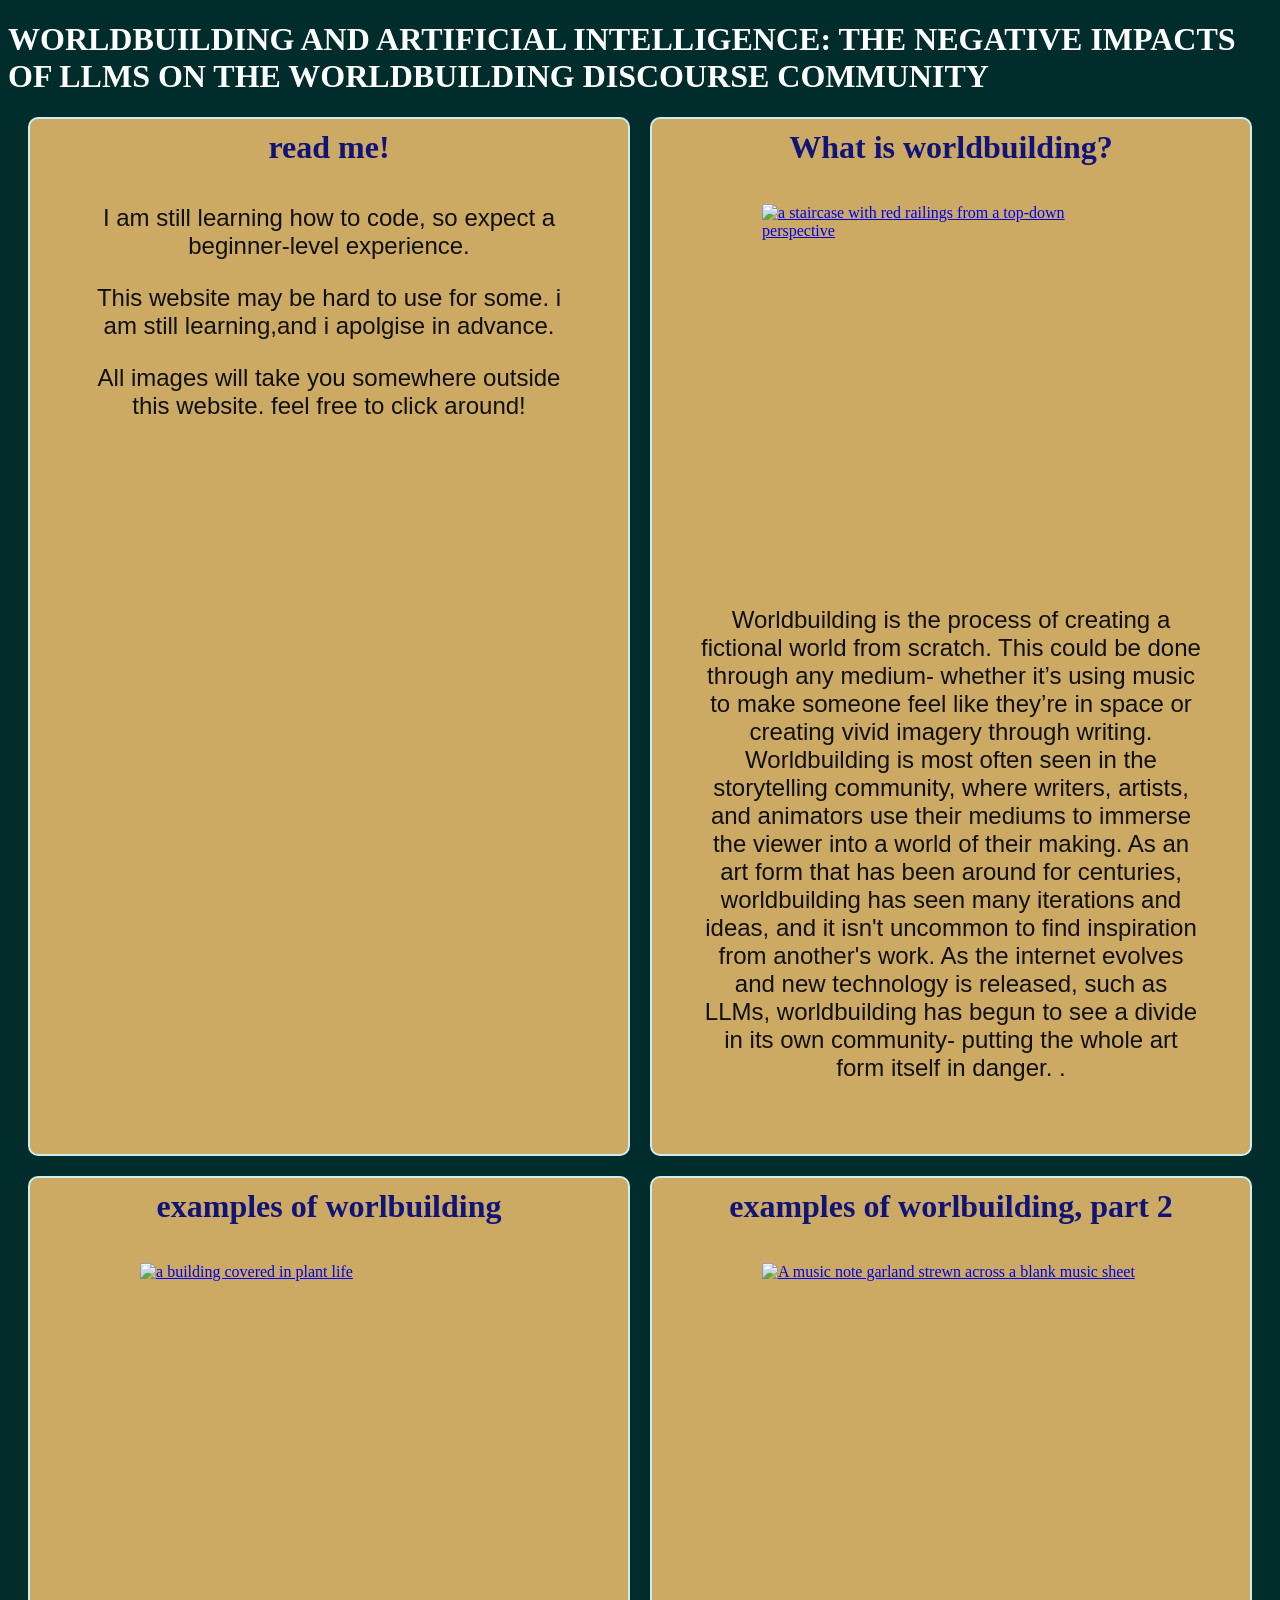
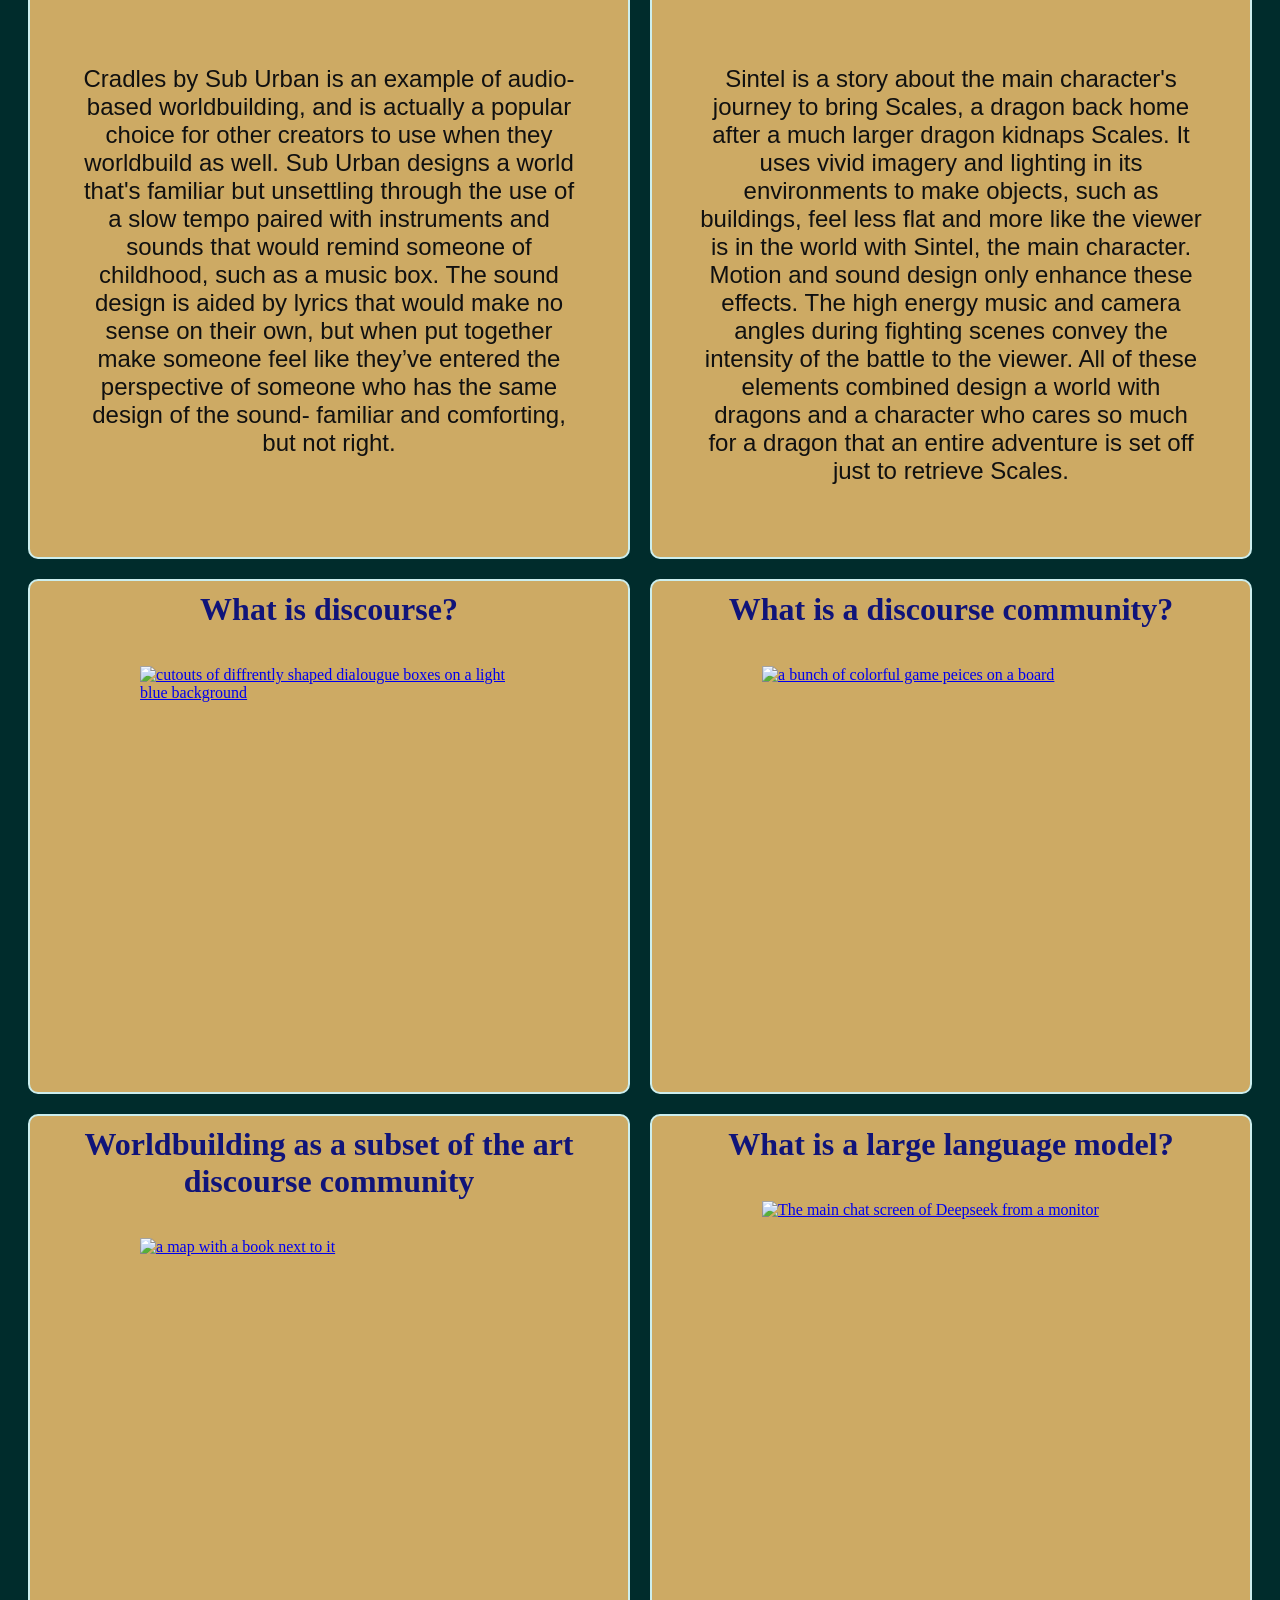
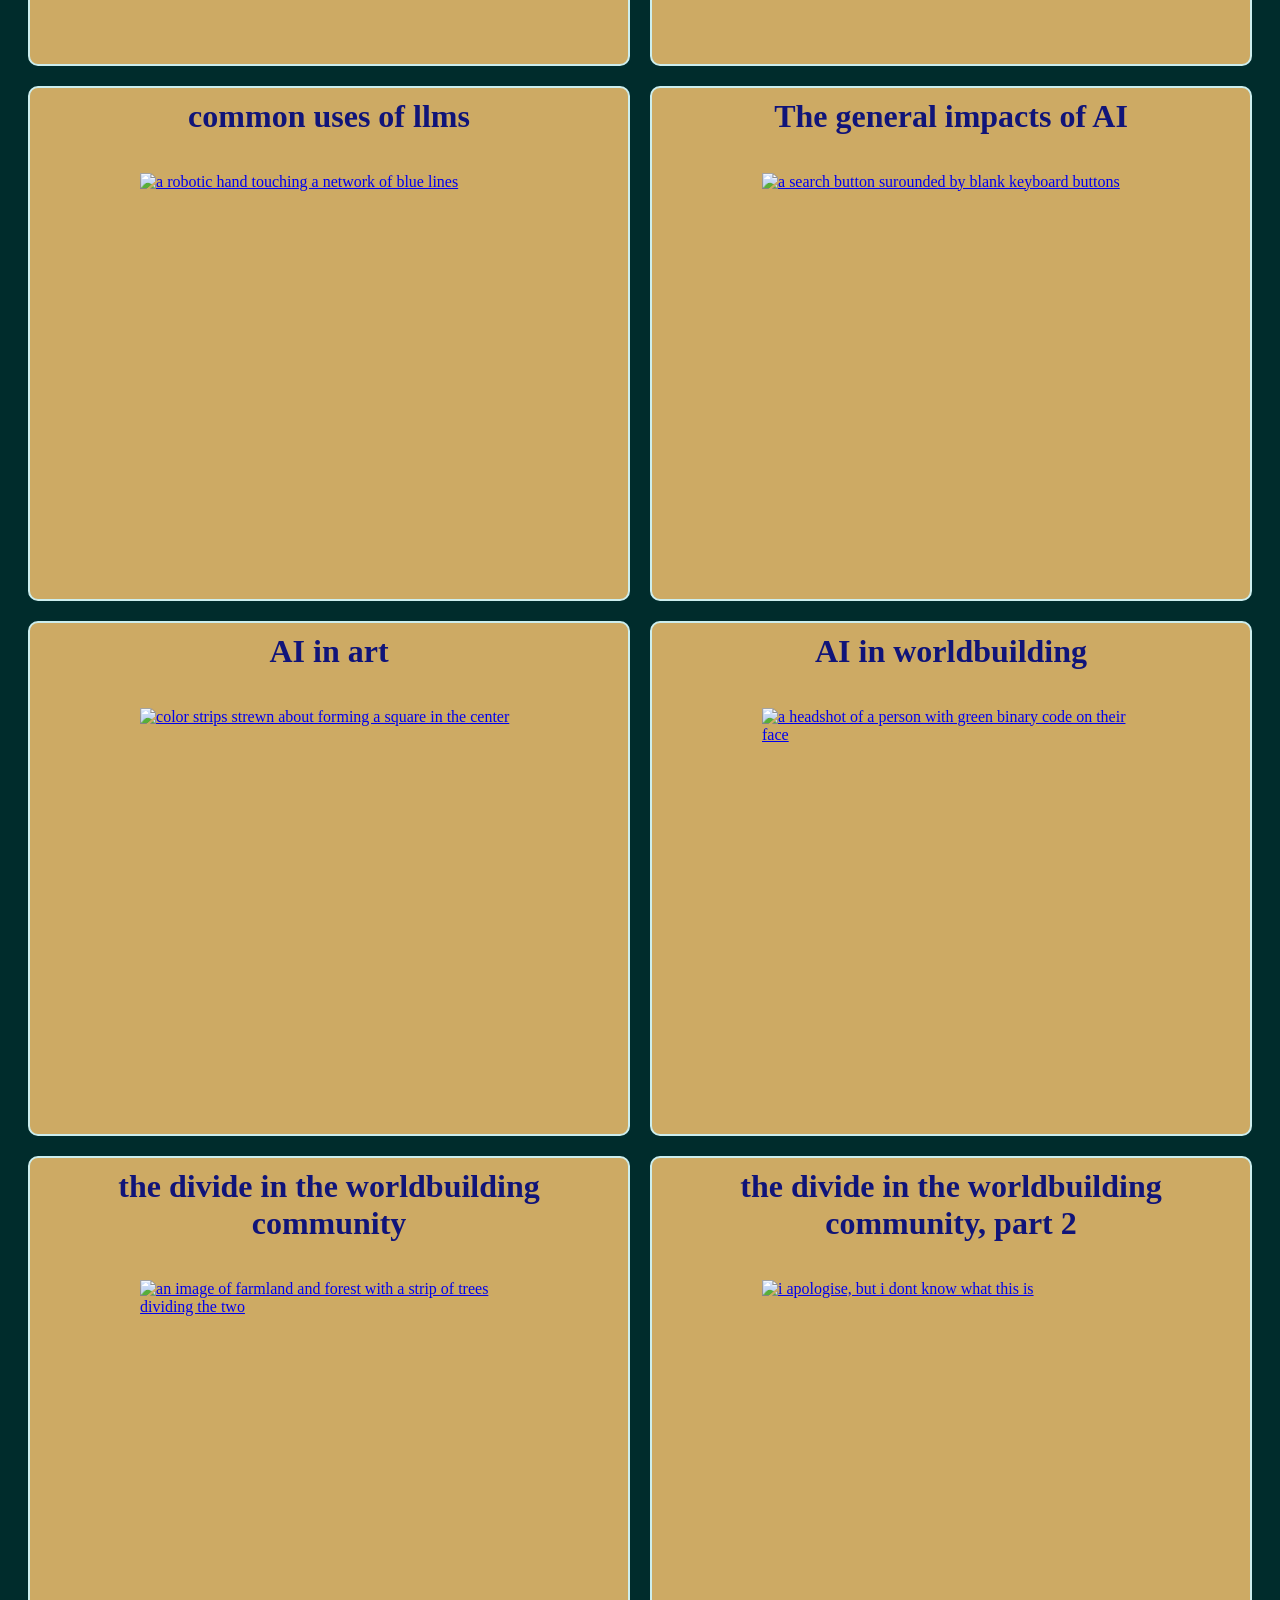
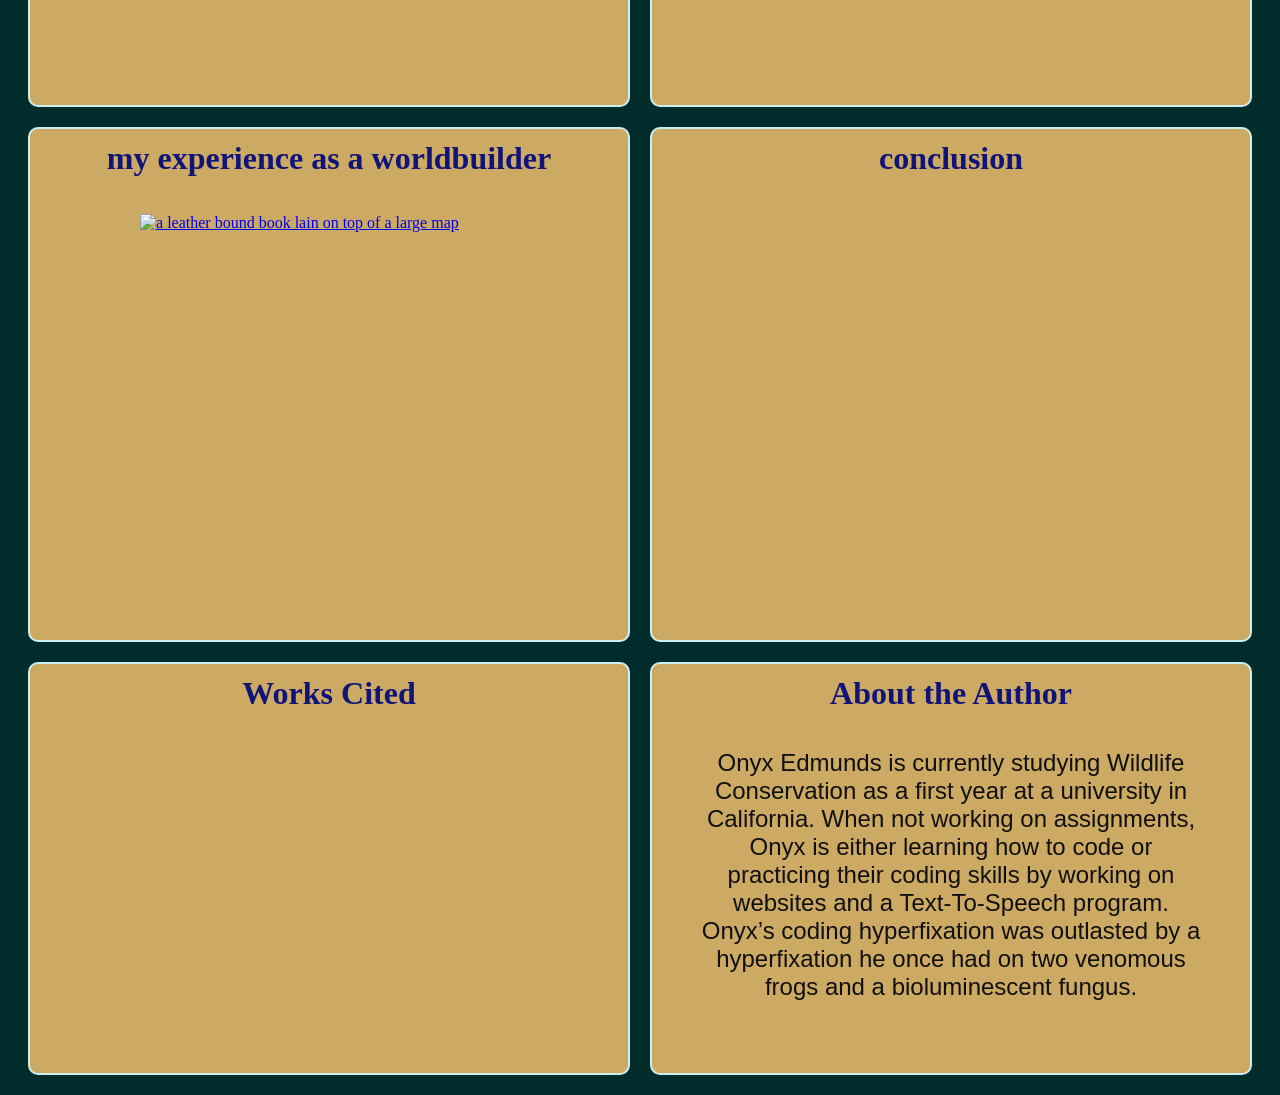
==== index.html @ 03833726 "accesible to screen readers maybe" ====
<!DOCTYPE html>
<html lang="en">

<head>
    <meta charset="UTF-8">
    <meta name="viewport" content="width=device-width, initial-scale=1.0">
    <title>Multimodal Project Website</title>
    <link rel="stylesheet" href="WEBSITE.css">

</head>

<body>
    <h1>WORLDBUILDING AND ARTIFICIAL INTELLIGENCE: THE NEGATIVE IMPACTS OF LLMS ON THE WORLDBUILDING DISCOURSE COMMUNITY
    </h1>
    <div class="wrapper">
        <div>
            <h2>read me!</h2>
            <p>I am still learning how to code, so expect a beginner-level experience.
            </p>
            <p>This website may be hard to use for some. i am still learning,and i apolgise in advance.</p>
            <p>All images will take you somewhere outside this website. feel free to click around! </p>
        </div>
        <div>
            <h2>What is worldbuilding?</h2>
            <a href="https://www.merriam-webster.com/wordplay/what-is-world-building" target="_blank">  <img src="https://images.pexels.com/photos/34487688/pexels-photo-34487688.jpeg" alt="a staircase with red railings from a top-down perspective"></a>
            <p>  Worldbuilding is the process of creating a fictional world from scratch.  This could be done through any medium- whether it’s using music to make someone feel like they’re in space or creating vivid imagery through writing. Worldbuilding is most often seen in the storytelling community, where writers, artists, and animators use their mediums to immerse the viewer into a world of their making.  As an art form that has been around for centuries, worldbuilding has seen many iterations and ideas, and it isn't uncommon to find inspiration from another's work. As the internet evolves and new technology is released, such as LLMs, worldbuilding has begun to see a divide in its own community- putting the whole art form itself in danger. .</p>
        </div>
        <div>
            <h2>examples of worlbuilding</h2>
           <a href="https://ncs.io/Cradles" target="_blank" > <img src="https://images.pexels.com/photos/36789191/pexels-photo-36789191.jpeg" alt="a building covered in plant life"></a>
            <p>Cradles by Sub Urban is an example of audio-based worldbuilding, and is actually a popular choice for other creators to use when they worldbuild as well. Sub Urban designs a world that's familiar but unsettling through the use  of a slow tempo paired with instruments and sounds that would remind someone of childhood, such as a music box. The sound design is aided by lyrics that would make no sense on their own, but when put together make someone feel like they’ve entered the perspective of someone who has the same design of the sound- familiar and comforting, but not right. </p>
        </div>
        <div>
            <h2>examples of worlbuilding, part 2</h2>
           <a href="https://commons.wikimedia.org/wiki/File:Sintel_movie_4K.webm" target="_blank" > <img src="https://images.pexels.com/photos/31953855/pexels-photo-31953855.jpeg" alt="A music note garland strewn across a blank music sheet"></a>
        <p>Sintel is a story about the main character's journey to bring Scales, a dragon back home after a much larger dragon kidnaps Scales. It uses vivid imagery and lighting in its environments to make objects, such as buildings, feel less flat and more like the viewer is in the world with Sintel, the main character. Motion and sound design only enhance these effects. The high energy music and camera angles during fighting scenes convey the intensity of the battle to the viewer. All of these elements combined design a world with dragons and a character who cares so much for a dragon that an entire adventure is set off just to retrieve Scales.</p>
        </div>
        <div>
            <h2>What is discourse? </h2>
            <a href="https://engl2010curtis.wordpress.com/wp-content/uploads/2009/08/geeliteracydiscourse.pdf" target="_blank"> <img src="https://images.pexels.com/photos/31418369/pexels-photo-31418369.jpeg" alt="cutouts of diffrently shaped dialougue boxes on a light blue background"></a>
        </div>
        <div>
            <h2>What is a discourse community?</h2>
           <a href="https://parlormultimedia.com/writingspaces/past-volumes/grammar-rhetoric-and-style/ " target="_blank">  <img src="https://images.pexels.com/photos/163064/play-stone-network-networked-interactive-163064.jpeg" alt="a bunch of colorful game peices on a board"></a>
        </div>
        <div>
            <h2>Worldbuilding as a subset of the art discourse community</h2>
            <a href="https://mackenzie.art/digital-art/learn-about-digital-art/world-building/" target="_blank"><img src="https://images.pexels.com/photos/30247330/pexels-photo-30247330.jpeg" alt="a map with a book next to it"></a>
        </div>
        <div>
            <h2>What is a large language model?</h2>
           <a href="https://ask.library.arizona.edu/faq/407985" target="_blank"> <img src="https://images.pexels.com/photos/30530407/pexels-photo-30530407.jpeg" alt="The main chat screen of Deepseek from a monitor"></a>
        </div>
        <div>
            <h2>common uses of llms</h2>
            <a href="https://www.qualtrics.com/sites/default/files/styles/standard_2xl/public/migrations/content/AI-uses-2025-1.png.webp?itok=-YZNmOHK">  <img src="https://images.pexels.com/photos/8386437/pexels-photo-8386437.jpeg" alt="a robotic hand touching a network of blue lines"> </a>
        </div>
        
        <div>
            <h2>The general impacts of AI</h2>
           <a href="https://youtu.be/eXdVDhOGqoE" target="_blank">  <img src="https://images.pexels.com/photos/18069157/pexels-photo-18069157.png" alt="a search button surounded by blank keyboard buttons"> </a>
        </div>
        <div>
            <h2>AI in art</h2>
            <a href="https://youtu.be/d4b0FHRs0wc?si=Rw9h4cRrx6qQXnjD" target="_blank"> <img src="https://images.pexels.com/photos/17485738/pexels-photo-17485738.png" alt="color strips strewn about forming a square in the center"></a>
        </div>
        <div>
            <h2>AI in worldbuilding</h2>
           <a href="https://youtu.be/o5vzOAAis1E?si=tJyIVwcwsG6r8AnV" target="_blank">  <img src="https://images.pexels.com/photos/5473956/pexels-photo-5473956.jpeg" alt="a headshot of a person with green binary code on their face"></a>
        </div>
        <div>
            <h2>the divide in the worldbuilding community</h2>
            <a href="https://www.reddit.com/r/worldbuilding/comments/1ehx9zt/your_thoughts_on_the_use_of_ai_tools/" target="_blank">  <img src="https://images.pexels.com/photos/30583014/pexels-photo-30583014.jpeg" alt="an image of farmland and forest with a strip of trees dividing the two"></a>
        </div>
        <div>
            <h2>the divide in the worldbuilding community, part 2</h2>
            <a href="https://www.reddit.com/r/worldbuilding/comments/12ctj5s/ai_assisted_world_building/?solution=cb1f1cbb9c9a483ccb1f1cbb9c9a483c&js_challenge=1&token=bbbe4bf1c9a2b5160829c4be34da58615c51253f63f18d6d2b8df27694c67597&jsc_orig_r=" target="_blank">  <img src="https://images.pexels.com/photos/13342363/pexels-photo-13342363.jpeg" alt="i apologise, but i dont know what this is"></a>
        </div>
        <div>
          <h2>my experience as a worldbuilder</h2>
          <a href="https://github.com/oe16-png/worldbuildingandllms/blob/main/proot.png?raw=true" target="_blank"><img src="https://images.pexels.com/photos/4075002/pexels-photo-4075002.jpeg" alt="a leather bound book lain on top of a large map"></a>
        </div>
        <div>
         <h2>conclusion</h2>
        </div>
        <div>
            <h2>Works Cited </h2>
            <p></p>
            <p></p>
            <p></p>
            <p></p>
            <p></p>
            <p></p>
            <p></p>
            <p></p>
            <p></p>
            <p></p>
            <p></p>
            <p></p>
        </div>
        <div>
            <h2>About the Author</h2>
            <p>Onyx Edmunds is currently studying Wildlife Conservation as a first year at a university in 
            California. When not working on assignments, Onyx is either learning how to code or 
            practicing their coding skills by working on websites and a Text-To-Speech program. Onyx’s 
            coding hyperfixation was outlasted by a hyperfixation he once had on two venomous 
            frogs and a bioluminescent fungus.</p>
        </div>
      
    </div>
    <script src="WEBSITE.js">

    </script>
</body>

</html>


<!-- https://youtu.be/d4b0FHRs0wc?si=Rw9h4cRrx6qQXnjD

https://youtube.com/shorts/nBzcl7zhsI4?si=kdt82jwuOvHf4-PP

https://youtu.be/eXdVDhOGqoE

https://youtu.be/o5vzOAAis1E?si=tJyIVwcwsG6r8AnV
https://www.qualtrics.com/articles/customer-experience/the-top-100-ways-people-are-using-ai-2025/

\\ Dan Melzer, Kara Taczak, and Gee
My revised and original draft plus the literary sponsor topic proposal 


---
NEXT UP:
[x] identify what areas need a link
[x] search for appropriate links for those sections
[x] dump possible links here (make sure to write what they are)
[x] decide what links to use
[x] hyperlink images
+++
[] draft text for sections underneath the images
[] refine drafts
[] paste drafts in appropriate sections 
+++
[] save files
[] upload files to github
[] check for bugs
https://www.reddit.com/r/worldbuilding/comments/12ctj5s/ai_assisted_world_building/?solution=cb1f1cbb9c9a483ccb1f1cbb9c9a483c&js_challenge=1&token=bbbe4bf1c9a2b5160829c4be34da58615c51253f63f18d6d2b8df27694c67597&jsc_orig_r=

https://www.reddit.com/r/worldbuilding/comments/1ehx9zt/your_thoughts_on_the_use_of_ai_tools/ 
(high quality one, less divided)
-->
---- WEBSITE.css ----
.wrapper {
    display: grid;
    grid-template-columns: repeat(2, 1fr); 
    column-gap: 20px; 
    row-gap: 20px; 
    margin: 20px; 
}

.wrapper div {
    border: 2px solid #cceeee; 
    border-radius: 10px;
    background-color: #cdaa64;
    padding: 3em;
}

.wrapper h2 {
    text-align: center;
    font-size: xx-large;
    vertical-align:text-top;
    margin-bottom: 1cm;
    margin-top: -1cm;
    color: #101479;
    font-family: 'Times New Roman', Times, serif;
}

.wrapper p {
    text-align: center;
    font-size: x-large;
    font-family:Impact,sans-serif;
    color: #101010;
}

.wrapper img {
    display: block;
    margin: auto;
    width: 10cm;
    height: 10cm;
}
body{
    background-color: #002c2c;
}
h1{
    color: #fff;
}
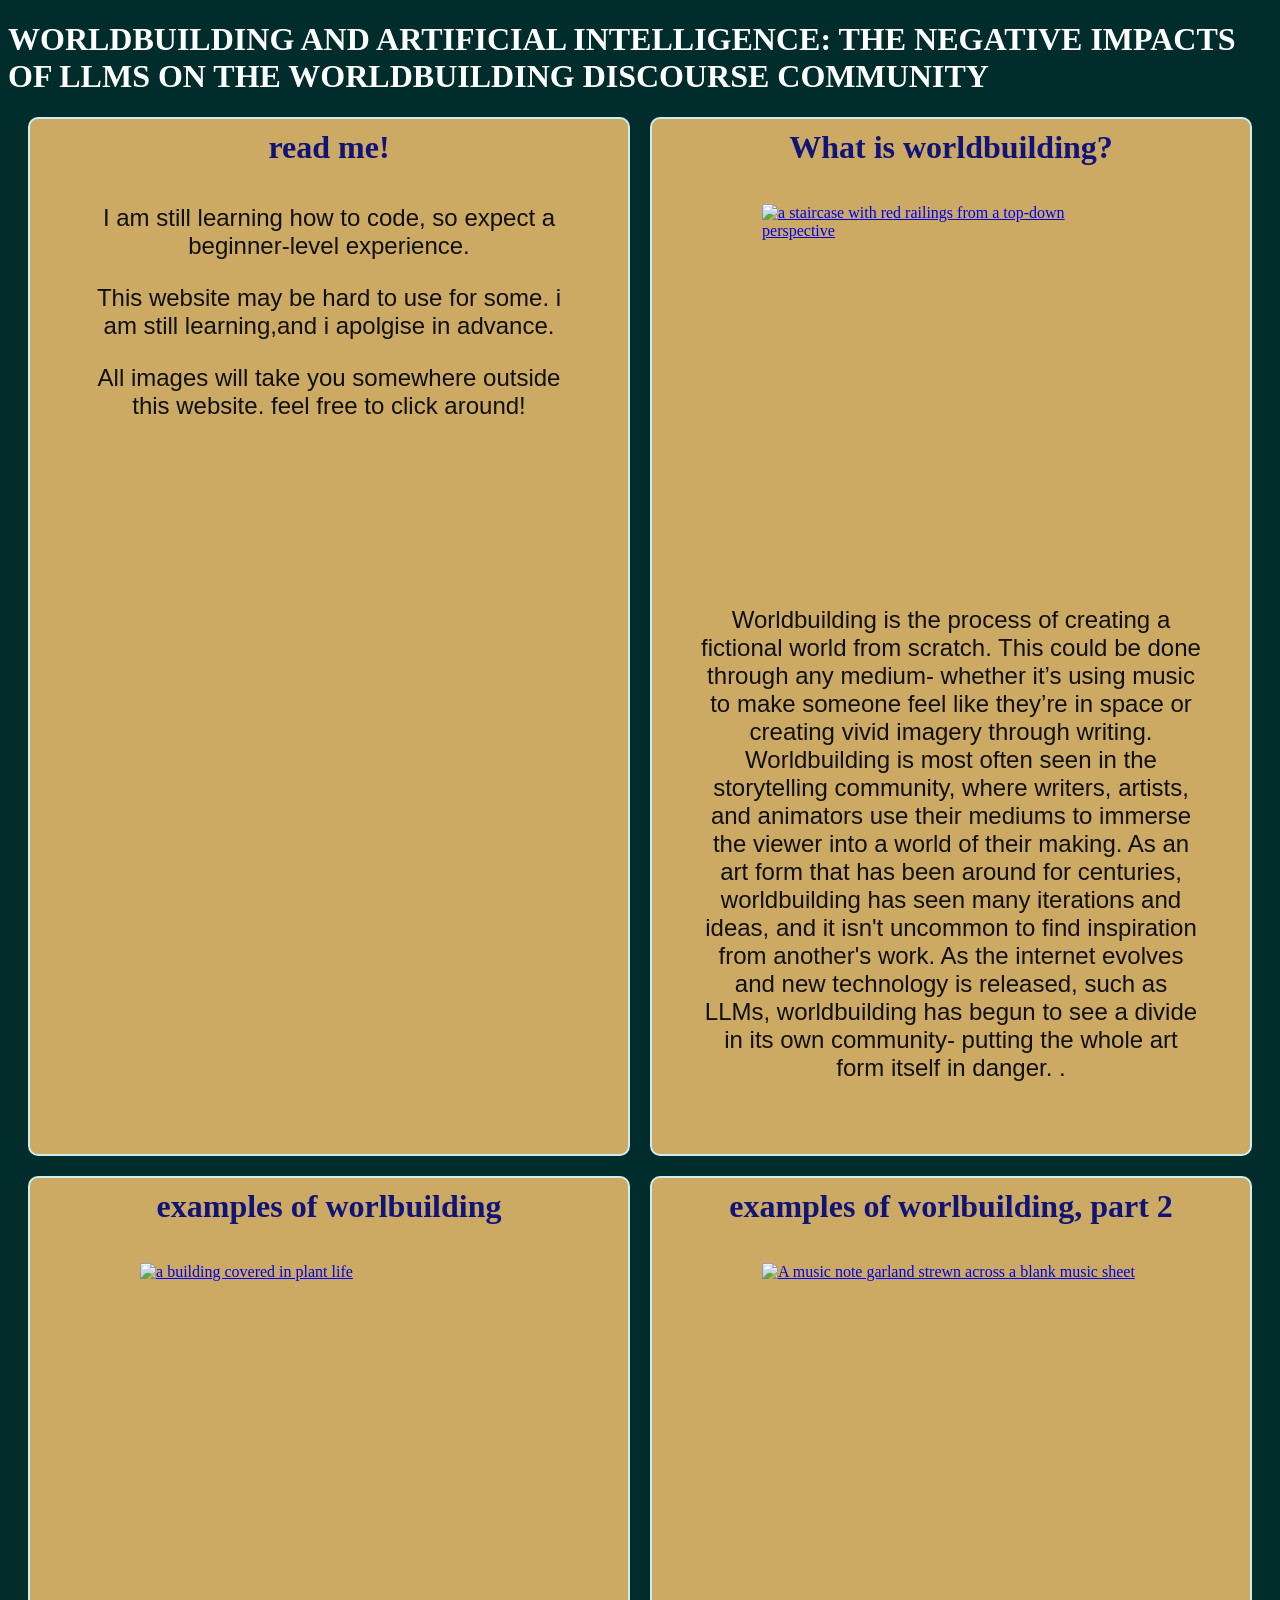
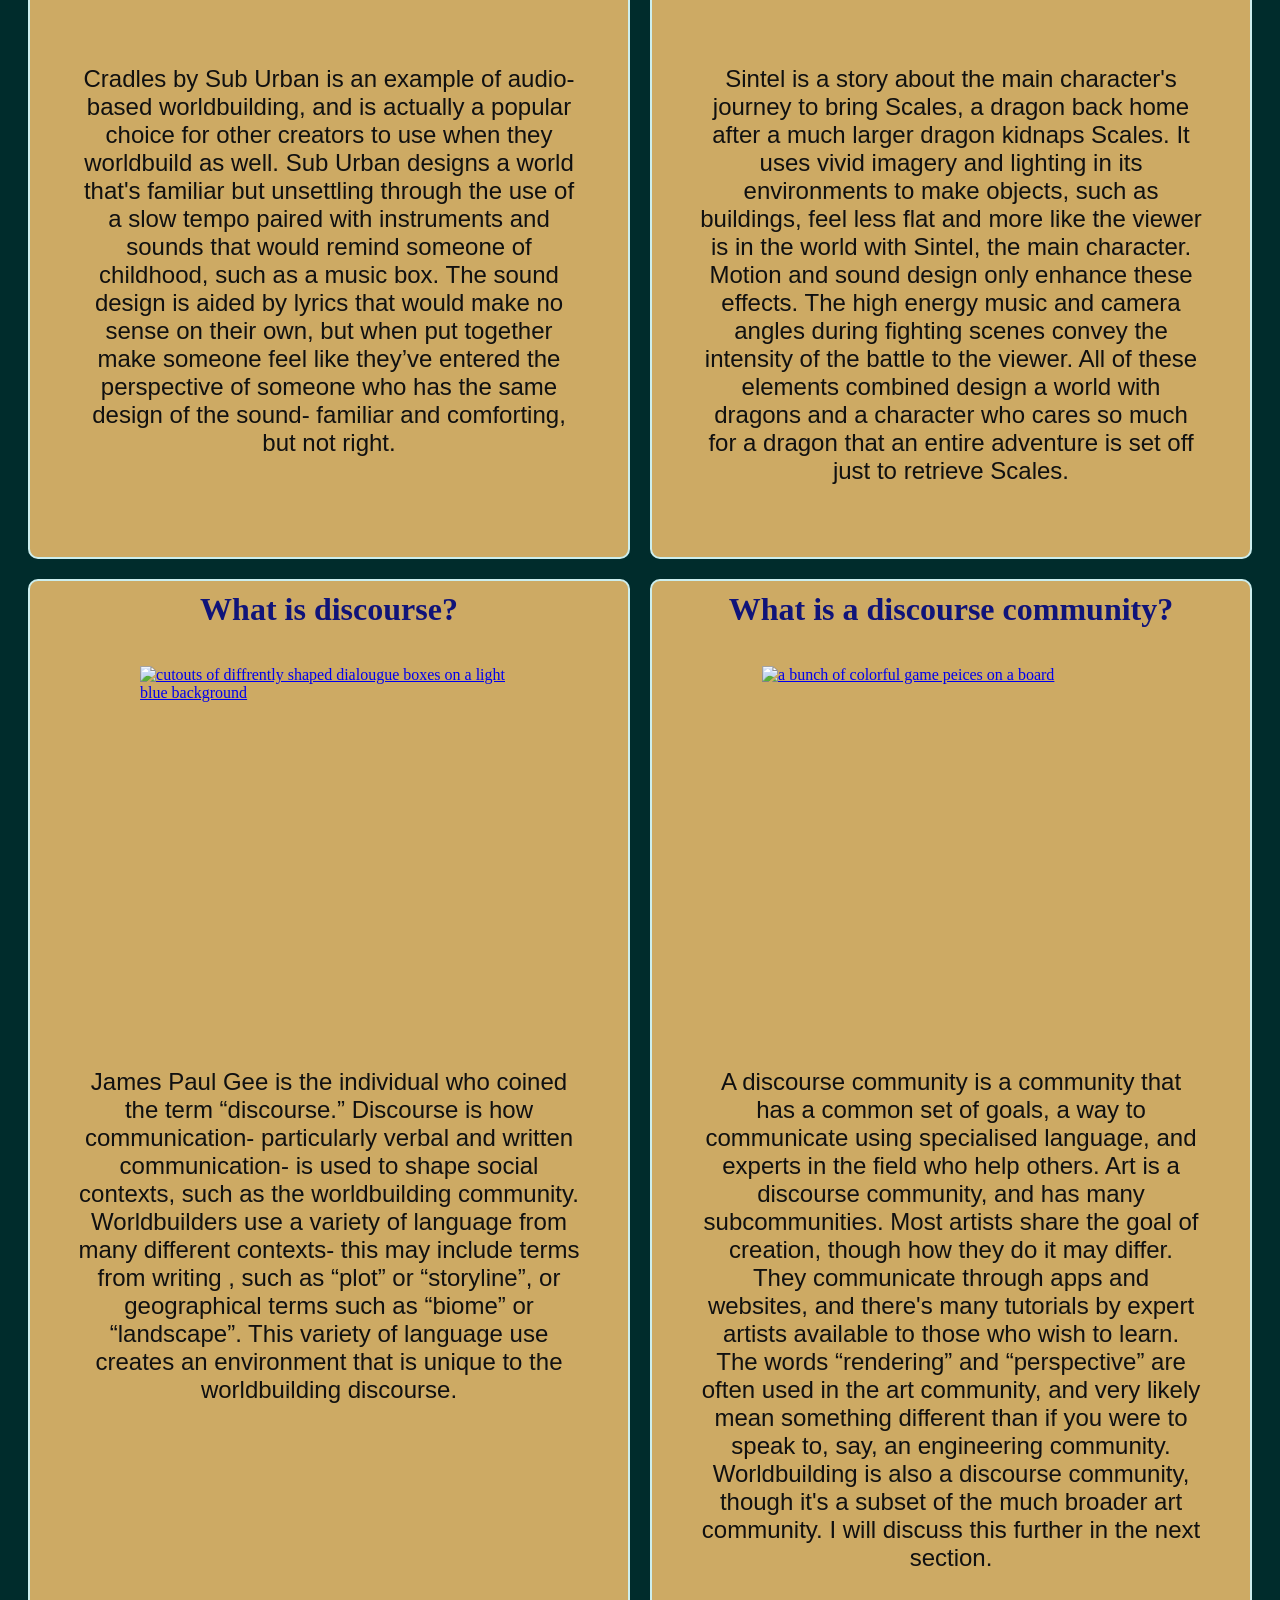
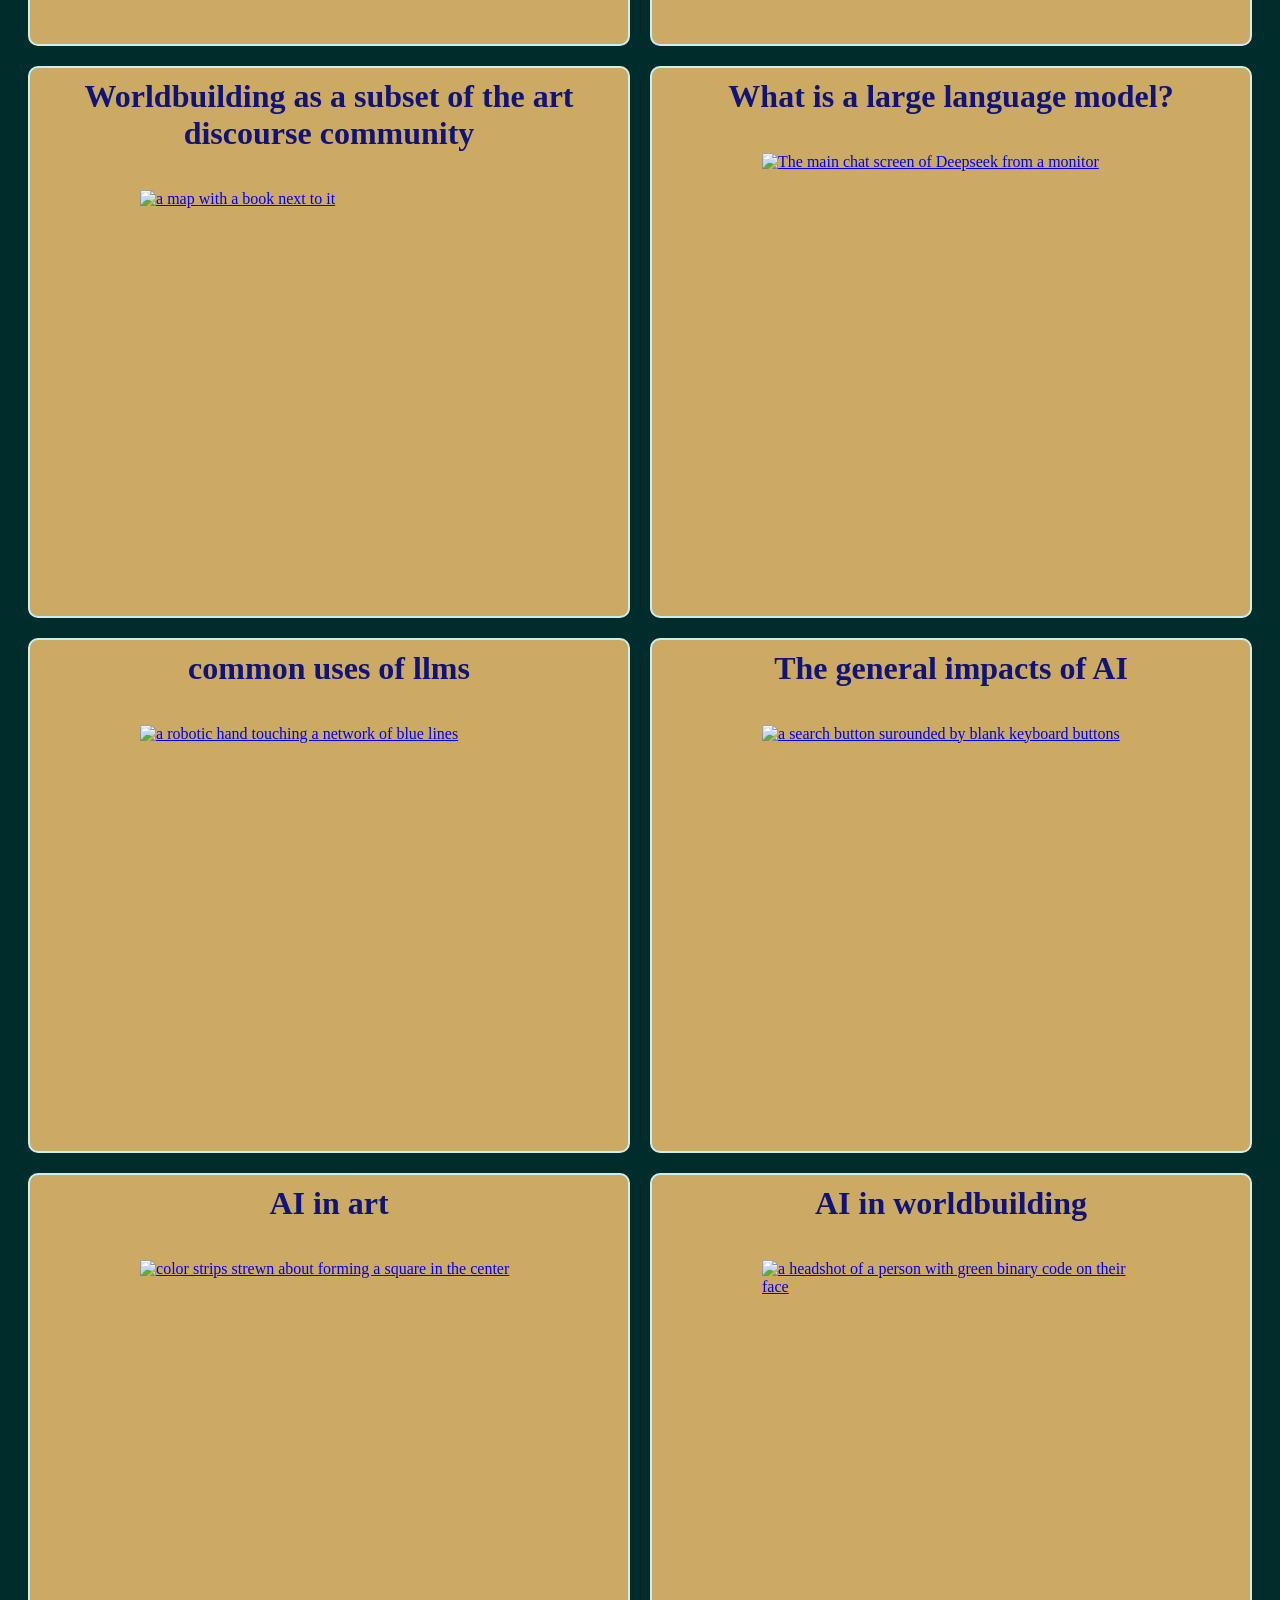
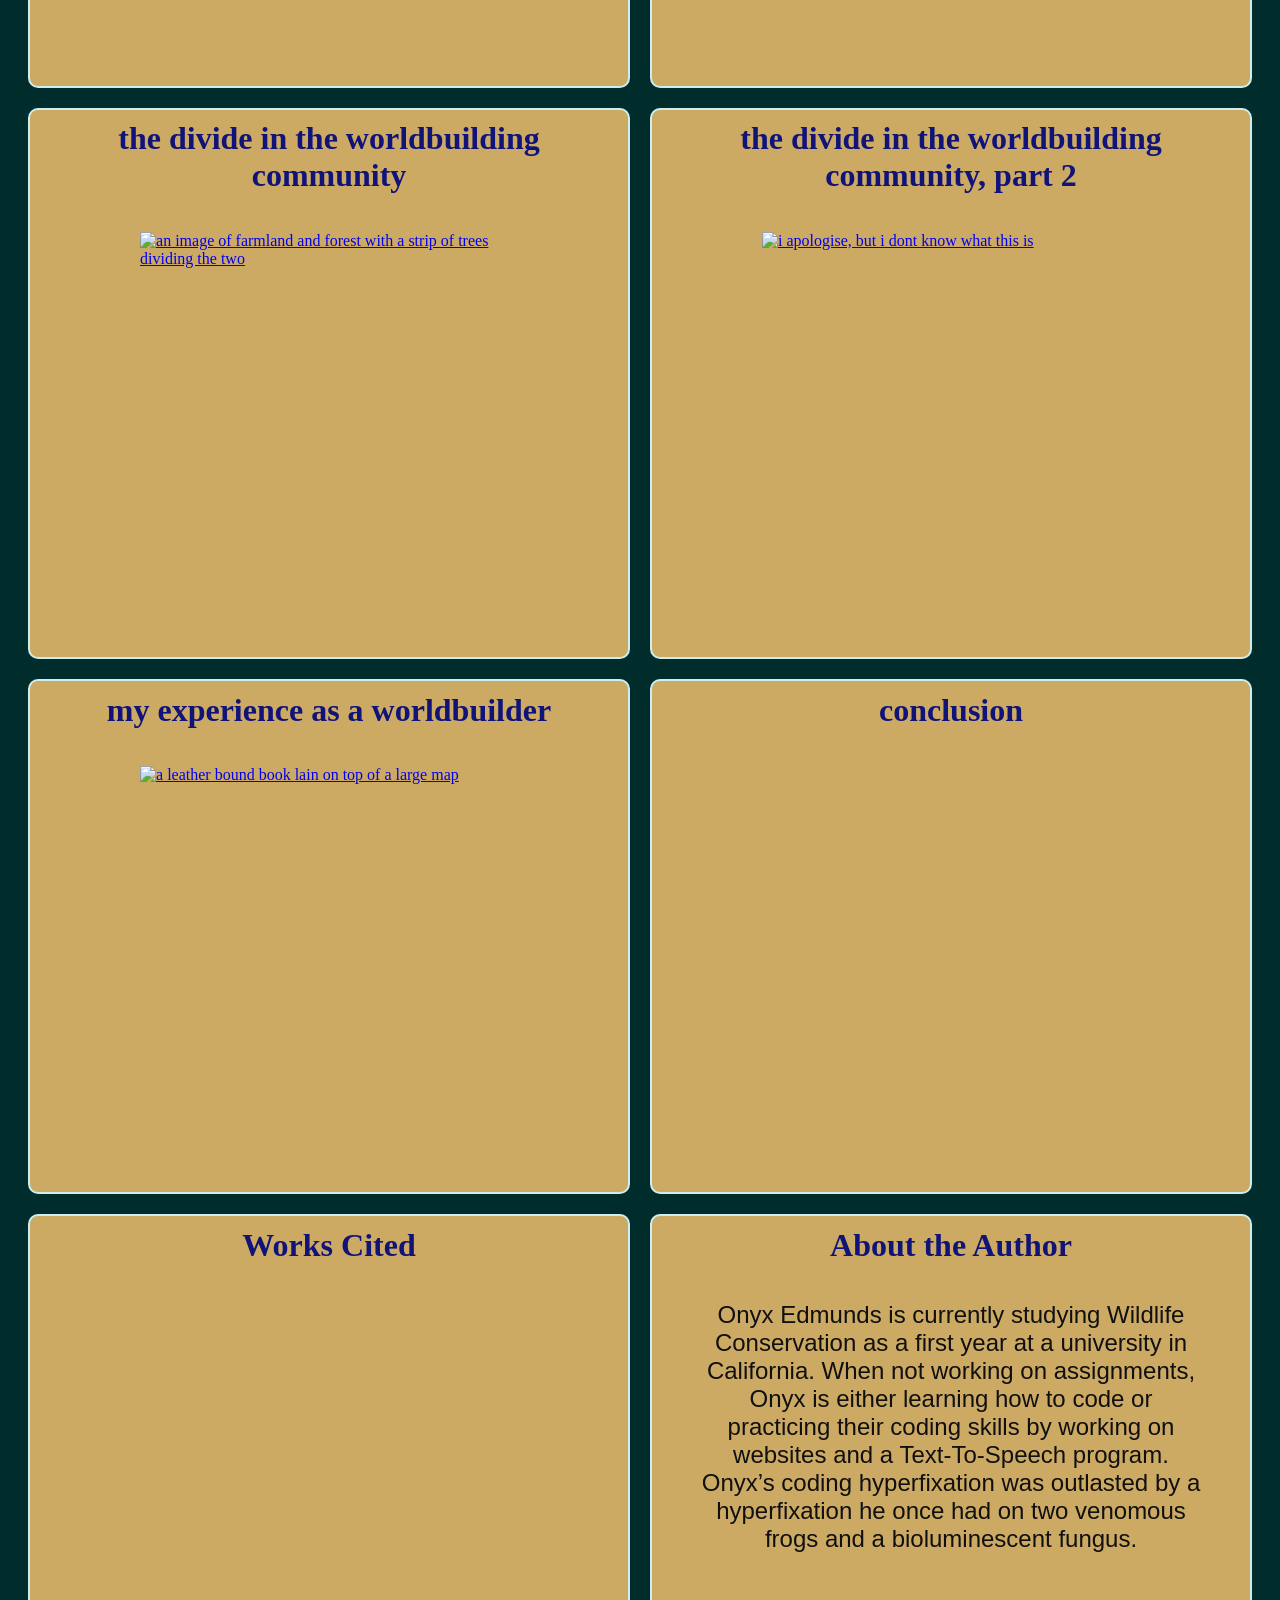
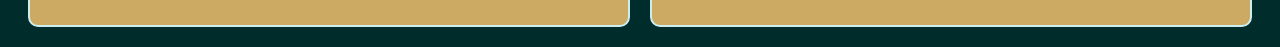
==== commit dd0f012d: "pararaphs pt. 2" ====
--- a/index.html
+++ b/index.html
@@ -37,11 +37,13 @@
         </div>
         <div>
             <h2>What is discourse? </h2>
-            <a href="https://engl2010curtis.wordpress.com/wp-content/uploads/2009/08/geeliteracydiscourse.pdf" target="_blank"> <img src="https://images.pexels.com/photos/31418369/pexels-photo-31418369.jpeg" alt="cutouts of diffrently shaped dialougue boxes on a light blue background"></a>
+            <a href="https://www.jstor.org/stable/pdf/42743865.pdf" target="_blank"> <img src="https://images.pexels.com/photos/31418369/pexels-photo-31418369.jpeg" alt="cutouts of diffrently shaped dialougue boxes on a light blue background"></a>
+            <p>James Paul Gee is the individual who coined the term “discourse.” Discourse is how communication- particularly verbal and written communication- is used to shape social contexts, such as the worldbuilding community. Worldbuilders use a variety of language from many different contexts- this  may include terms from writing , such as “plot” or “storyline”, or geographical terms such as “biome” or “landscape”. This variety of language use creates an environment that is unique to the worldbuilding discourse. </p>
         </div>
         <div>
             <h2>What is a discourse community?</h2>
-           <a href="https://parlormultimedia.com/writingspaces/past-volumes/grammar-rhetoric-and-style/ " target="_blank">  <img src="https://images.pexels.com/photos/163064/play-stone-network-networked-interactive-163064.jpeg" alt="a bunch of colorful game peices on a board"></a>
+           <a href="https://wacclearinghouse.org/docs/books/writingspaces3/melzer.pdf" target="_blank">  <img src="https://images.pexels.com/photos/163064/play-stone-network-networked-interactive-163064.jpeg" alt="a bunch of colorful game peices on a board"></a>
+            <p>A discourse community is a community that has a common set of goals, a way to communicate using specialised language, and experts in the field who help others. Art is a discourse community, and has many subcommunities. Most artists share the goal of creation, though how they do it may differ. They communicate through apps and websites, and there's many tutorials by expert artists available to those who wish to learn. The words “rendering” and “perspective” are often used in the art community, and very likely mean something different than if you were to speak to, say, an engineering community. Worldbuilding is also a discourse community, though it's a subset of the much broader art community. I will discuss this further in the next section. </p>
         </div>
         <div>
             <h2>Worldbuilding as a subset of the art discourse community</h2>
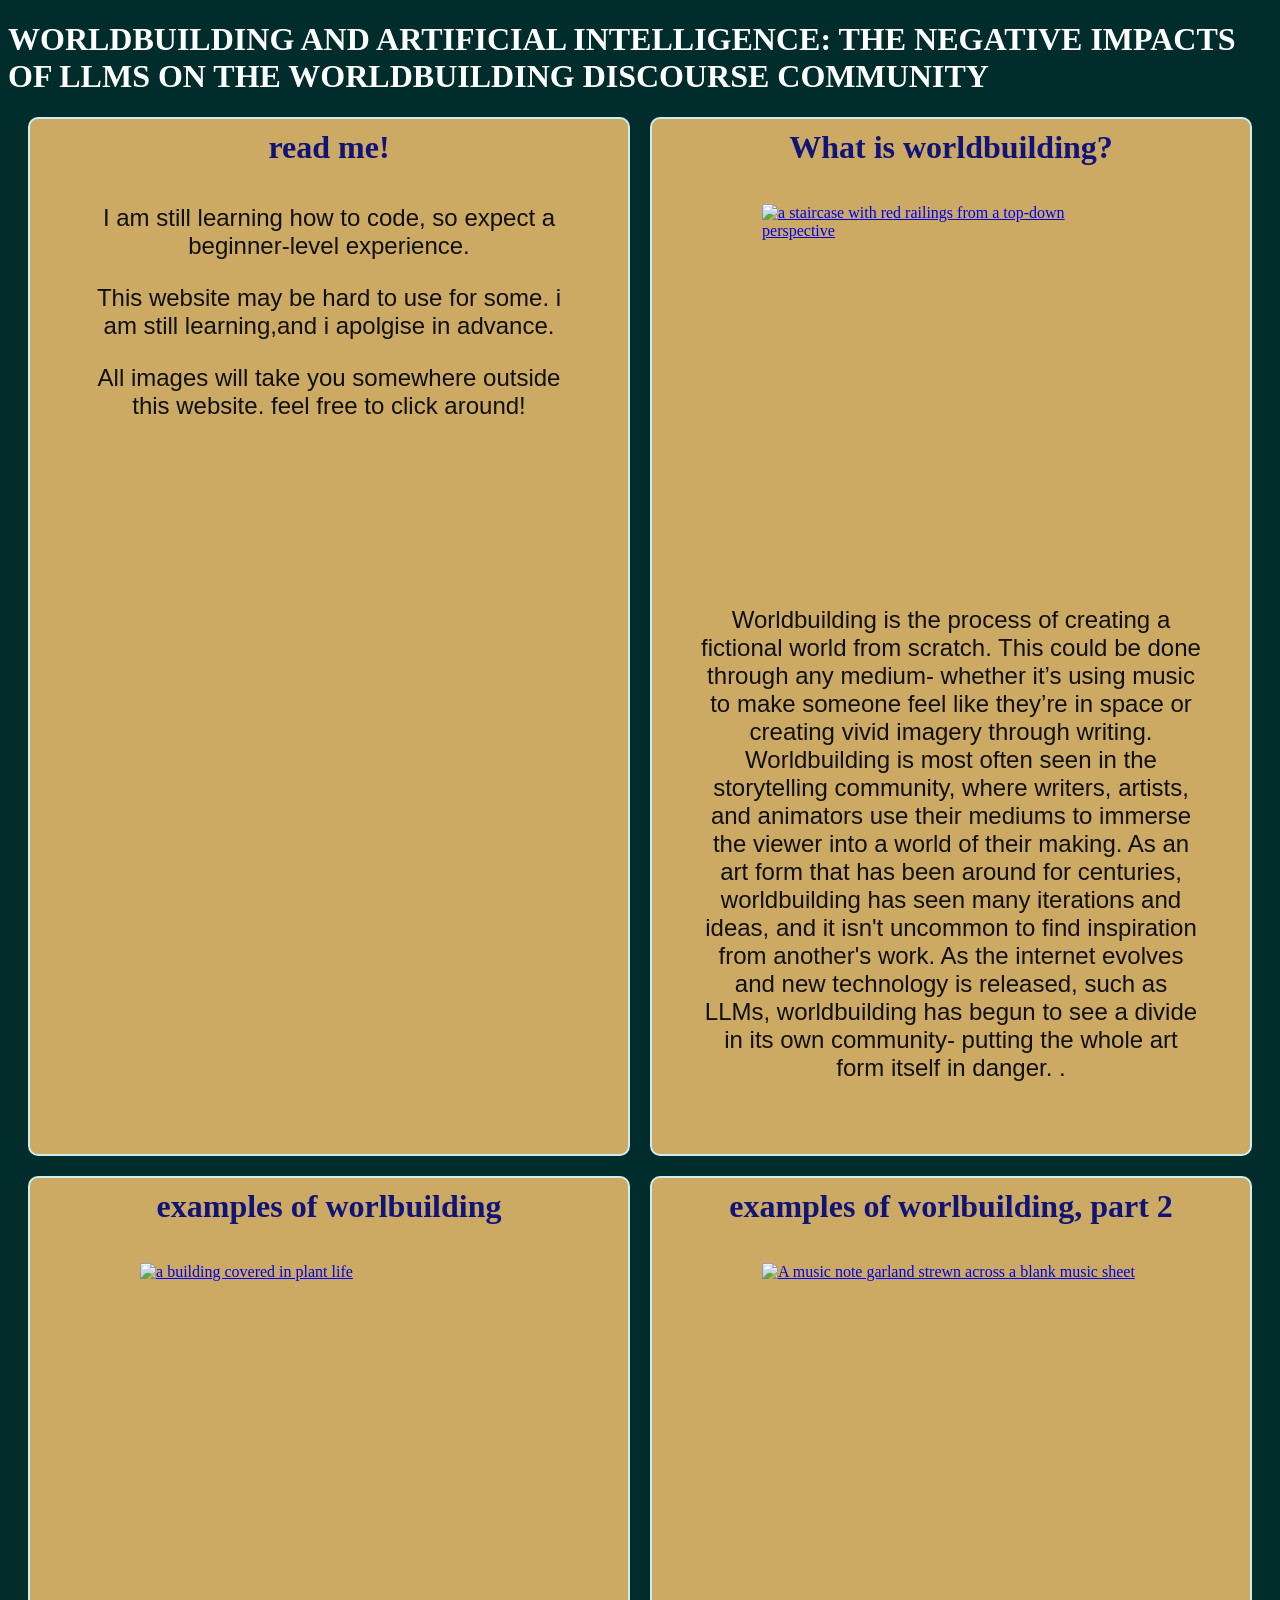
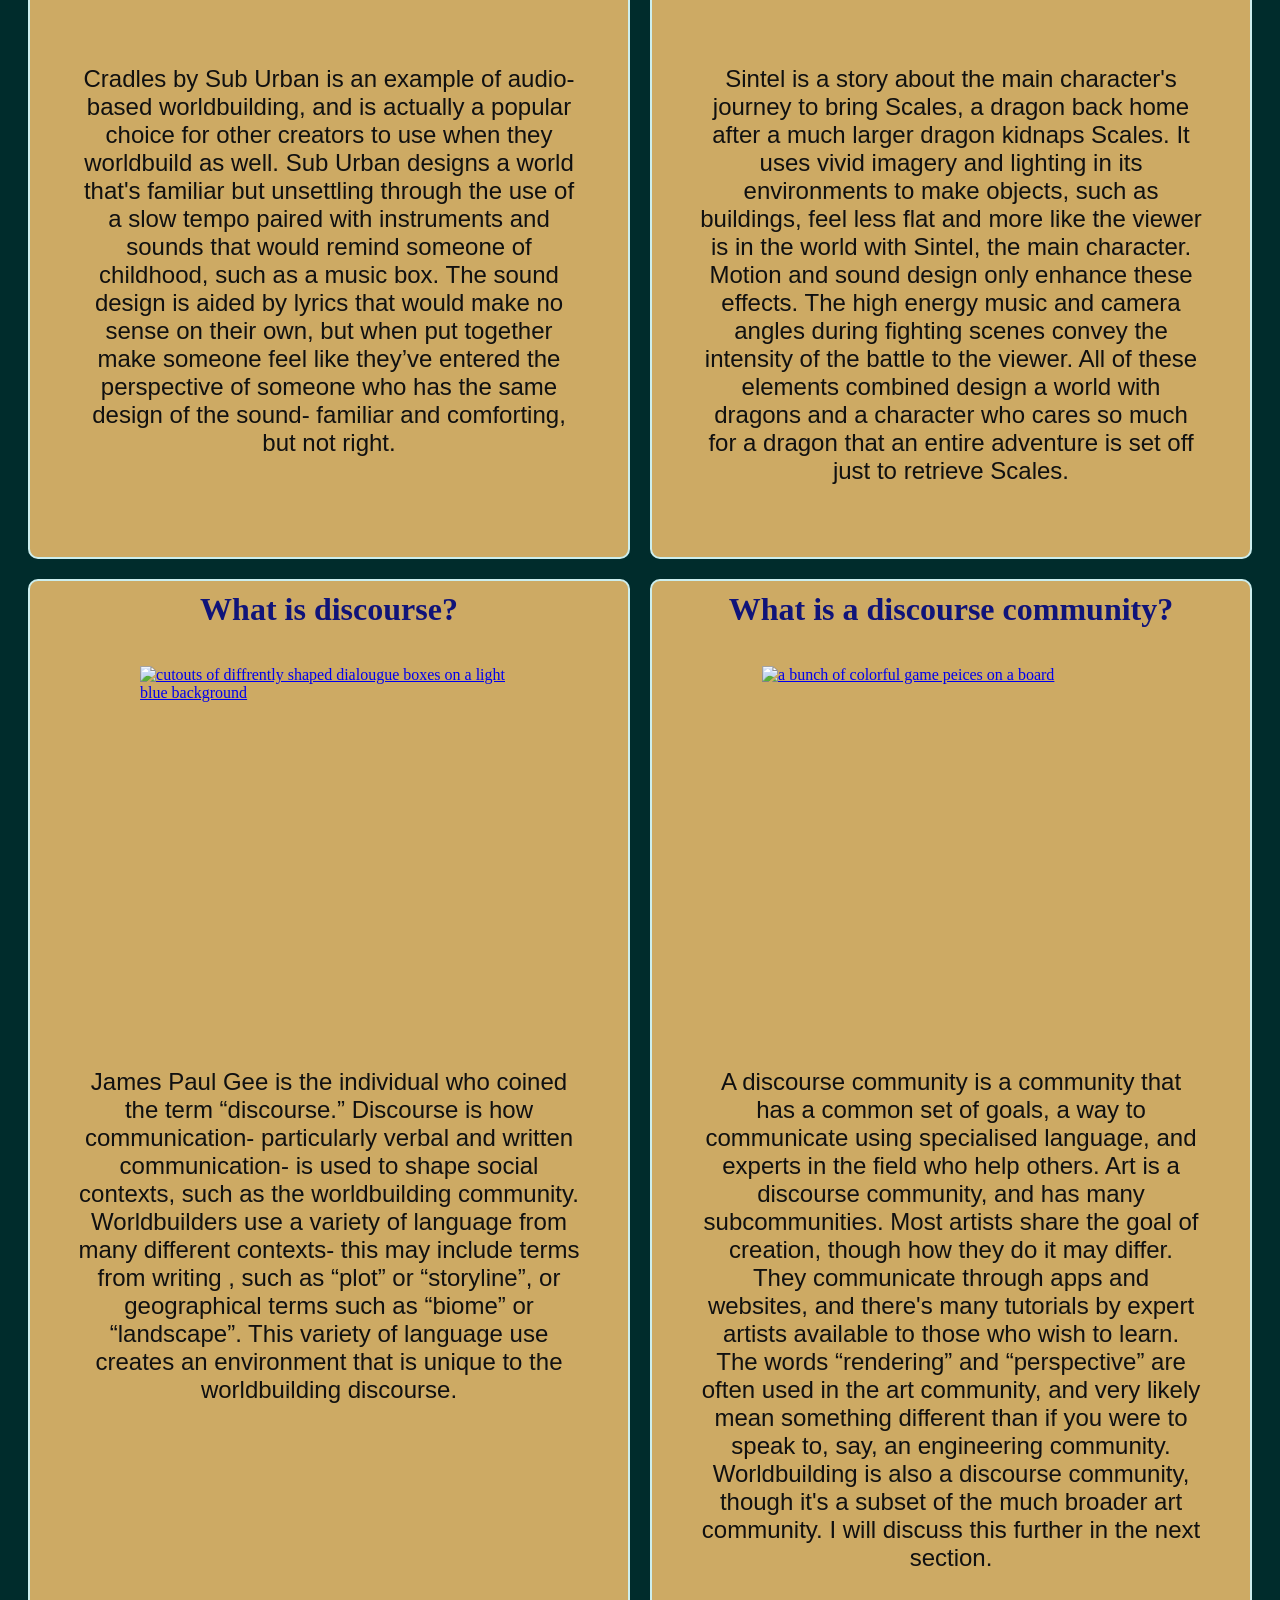
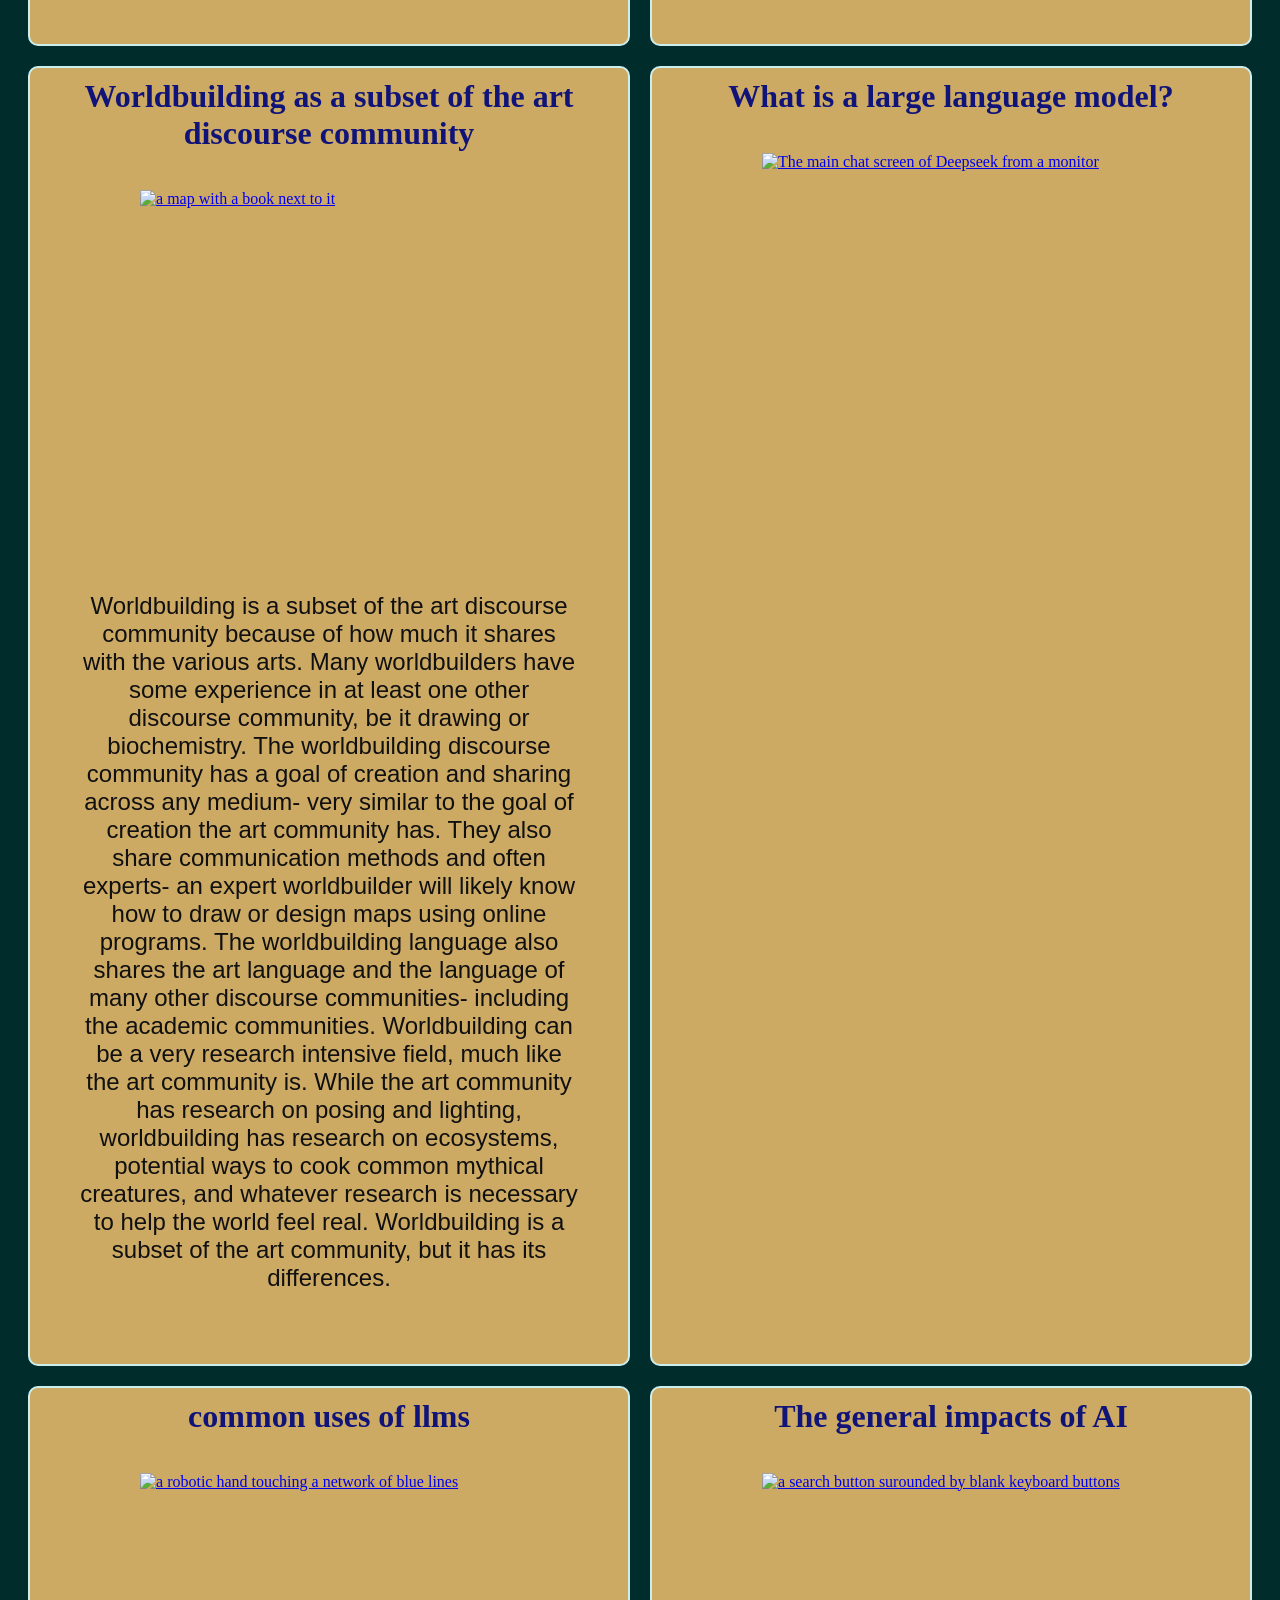
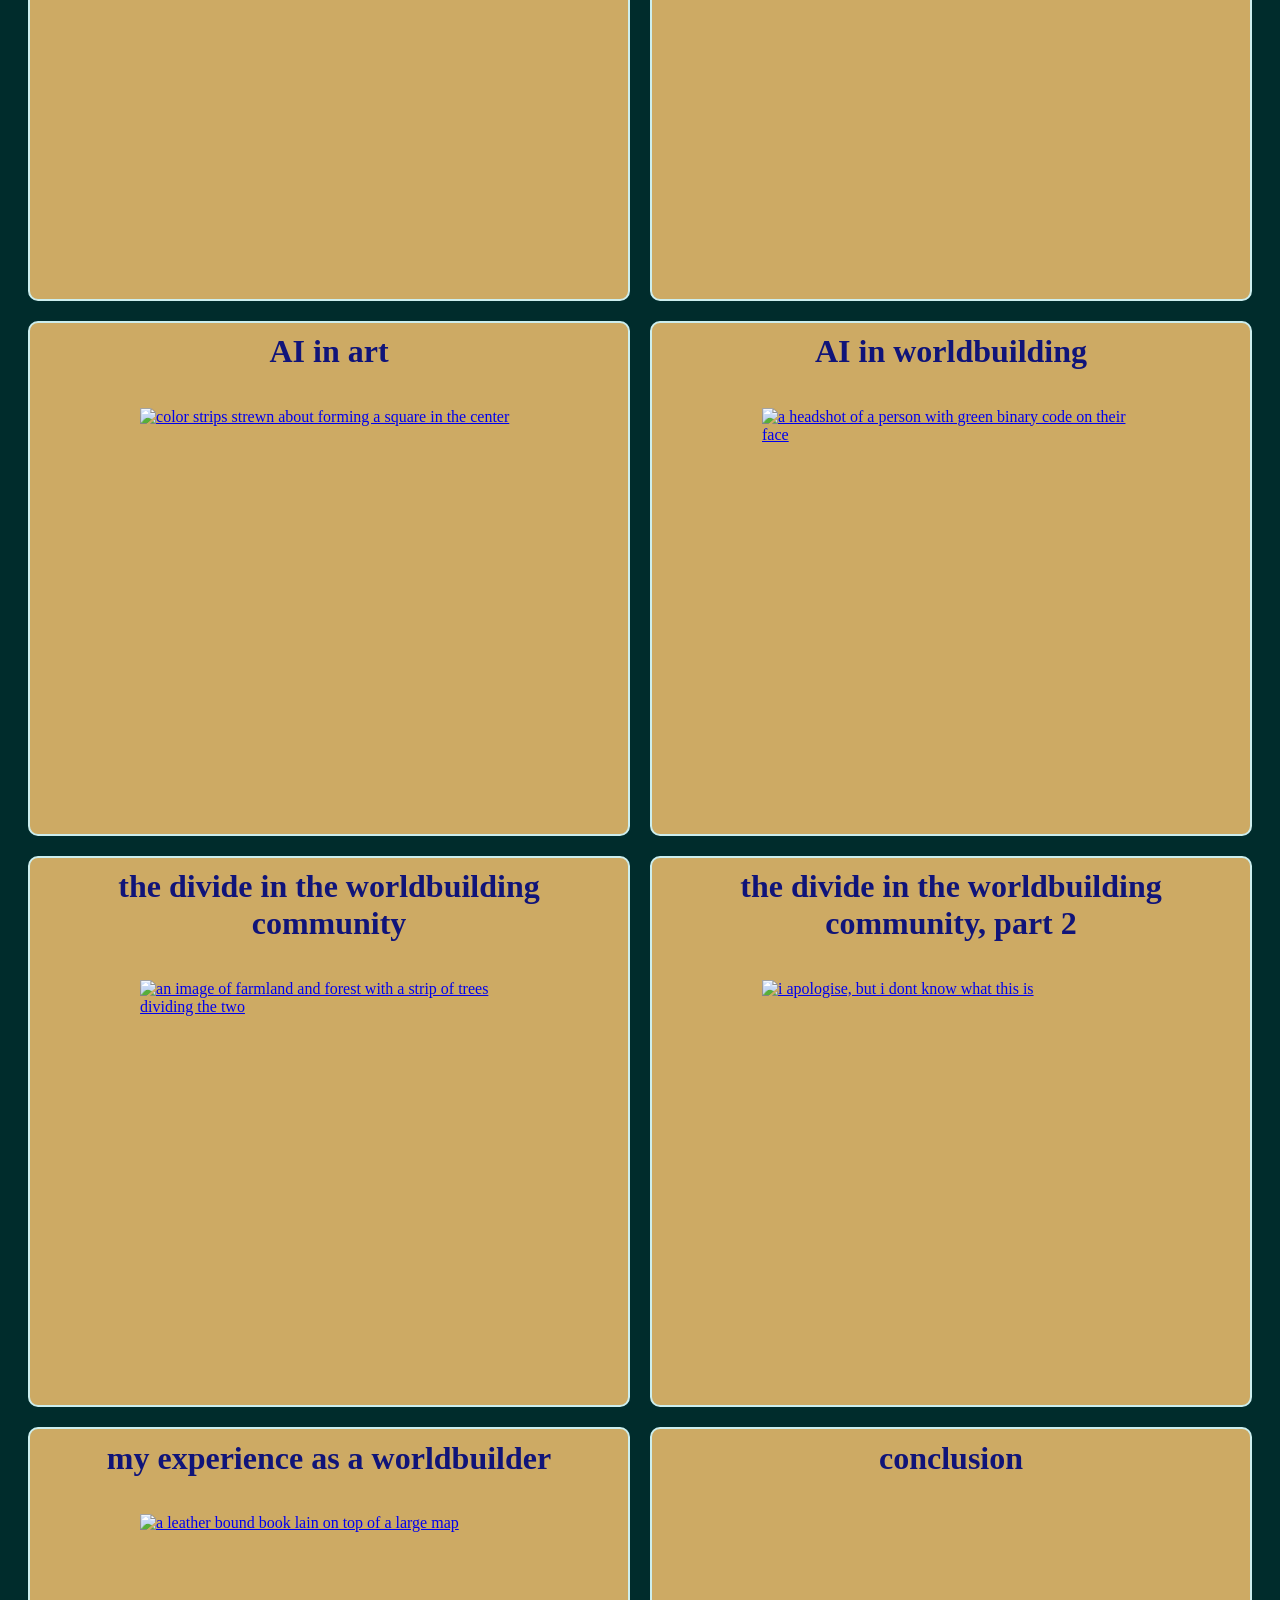
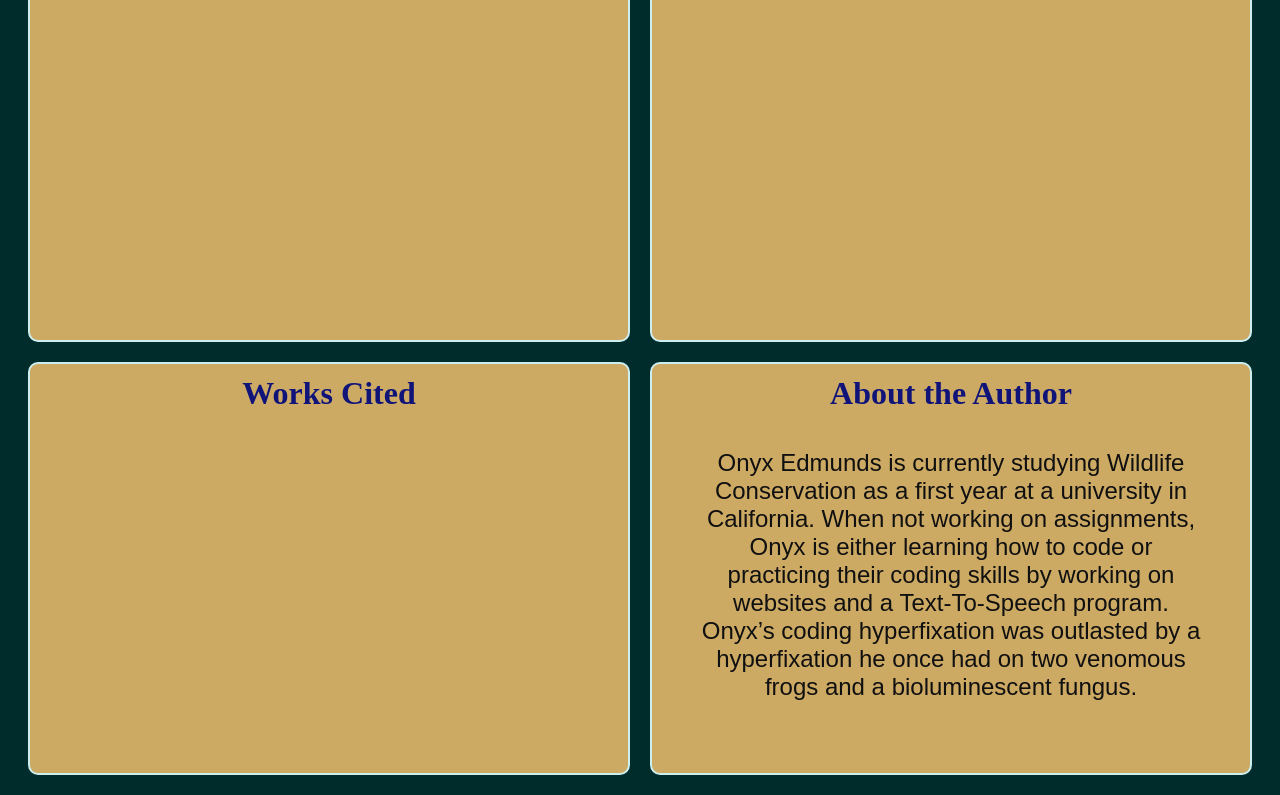
==== commit 3e892b36: "paragraphs pt 3 forgs im tired." ====
--- a/index.html
+++ b/index.html
@@ -48,7 +48,8 @@
         <div>
             <h2>Worldbuilding as a subset of the art discourse community</h2>
             <a href="https://mackenzie.art/digital-art/learn-about-digital-art/world-building/" target="_blank"><img src="https://images.pexels.com/photos/30247330/pexels-photo-30247330.jpeg" alt="a map with a book next to it"></a>
-        </div>
+            <p> Worldbuilding is a subset of the art discourse community because of how much it shares with the various arts. Many worldbuilders have some experience in at least one other discourse community, be it drawing or biochemistry. The worldbuilding discourse community has a goal of creation and sharing across any medium- very similar to the goal of creation the art community has.  They also share communication methods and often experts- an expert worldbuilder will likely know how to draw or design maps using online programs. The worldbuilding language also shares the art language and the language of many other discourse communities- including the academic communities. Worldbuilding can be a very research intensive field, much like the art community is. While the art community has research on posing and lighting, worldbuilding has research on ecosystems, potential ways to cook common mythical creatures, and whatever research is necessary to help the world feel real. Worldbuilding is a subset of the art community, but it has its differences. </p>
+          </div>
         <div>
             <h2>What is a large language model?</h2>
            <a href="https://ask.library.arizona.edu/faq/407985" target="_blank"> <img src="https://images.pexels.com/photos/30530407/pexels-photo-30530407.jpeg" alt="The main chat screen of Deepseek from a monitor"></a>
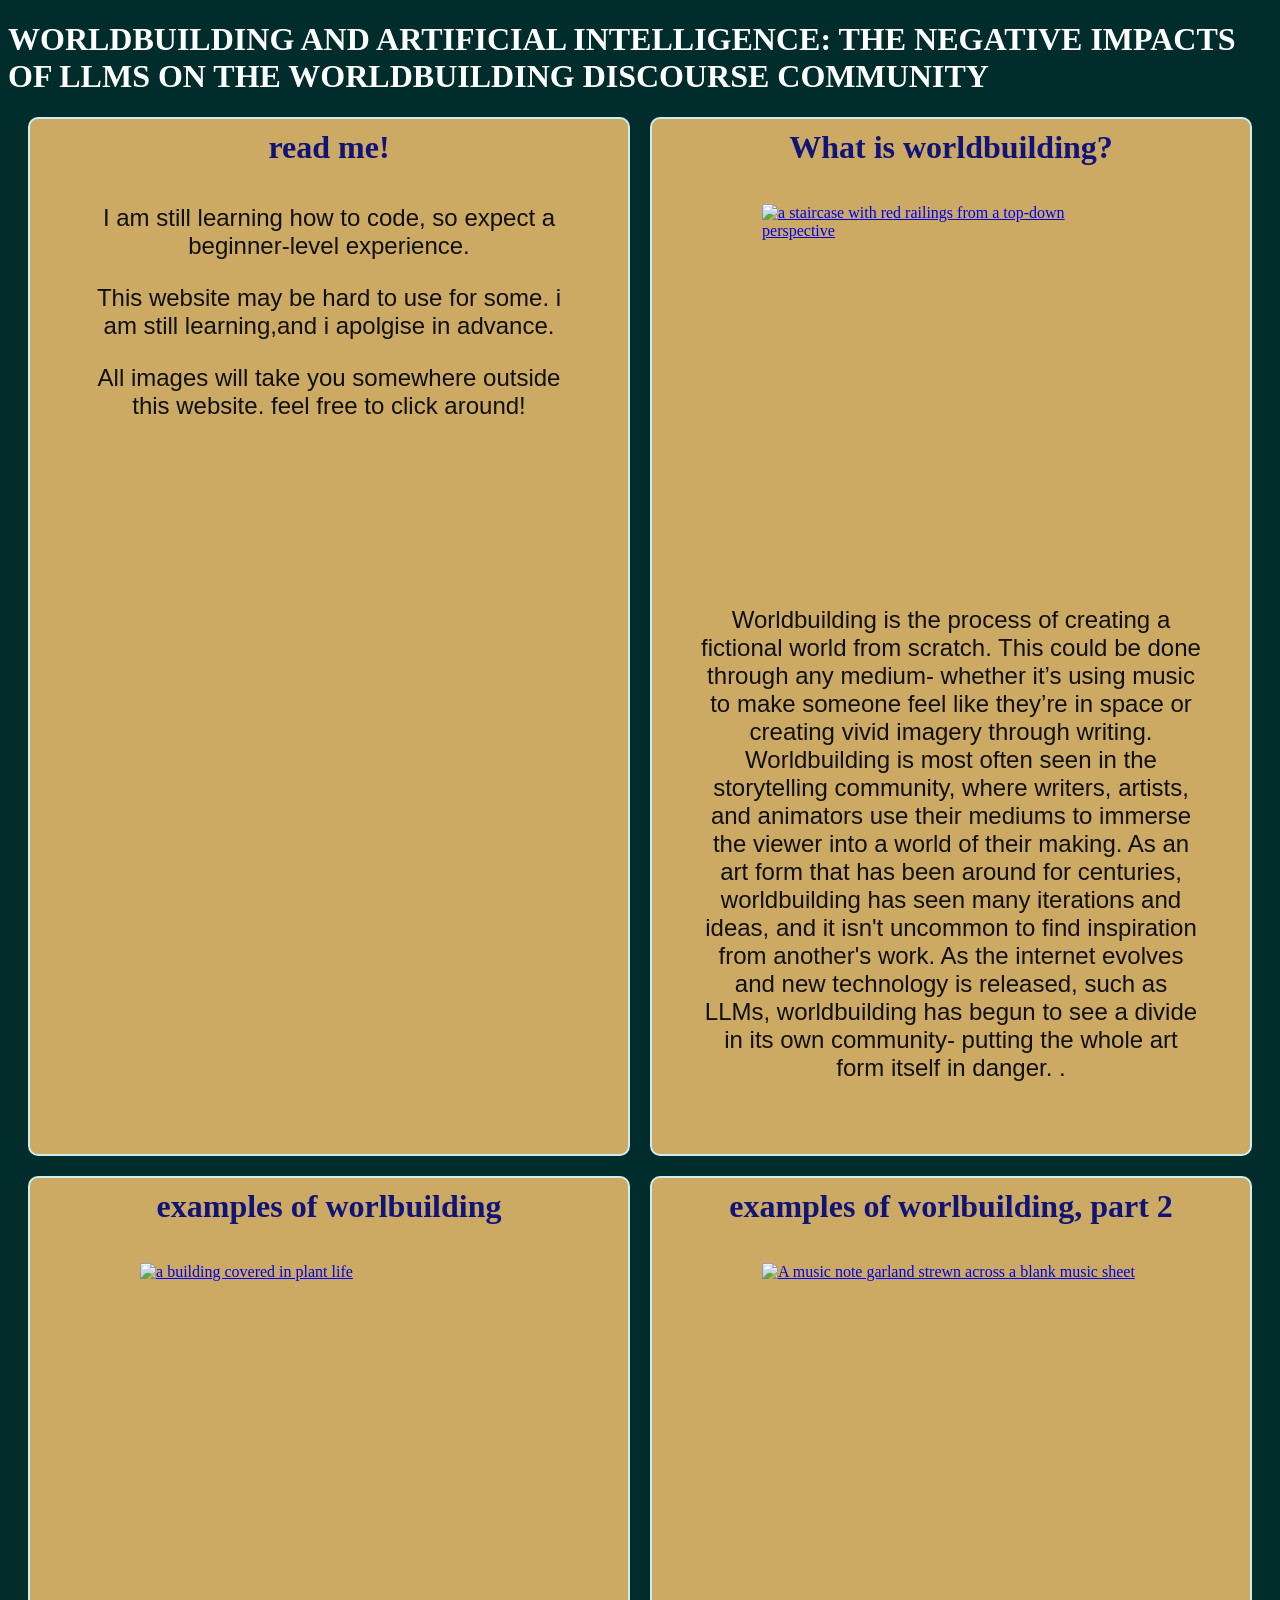
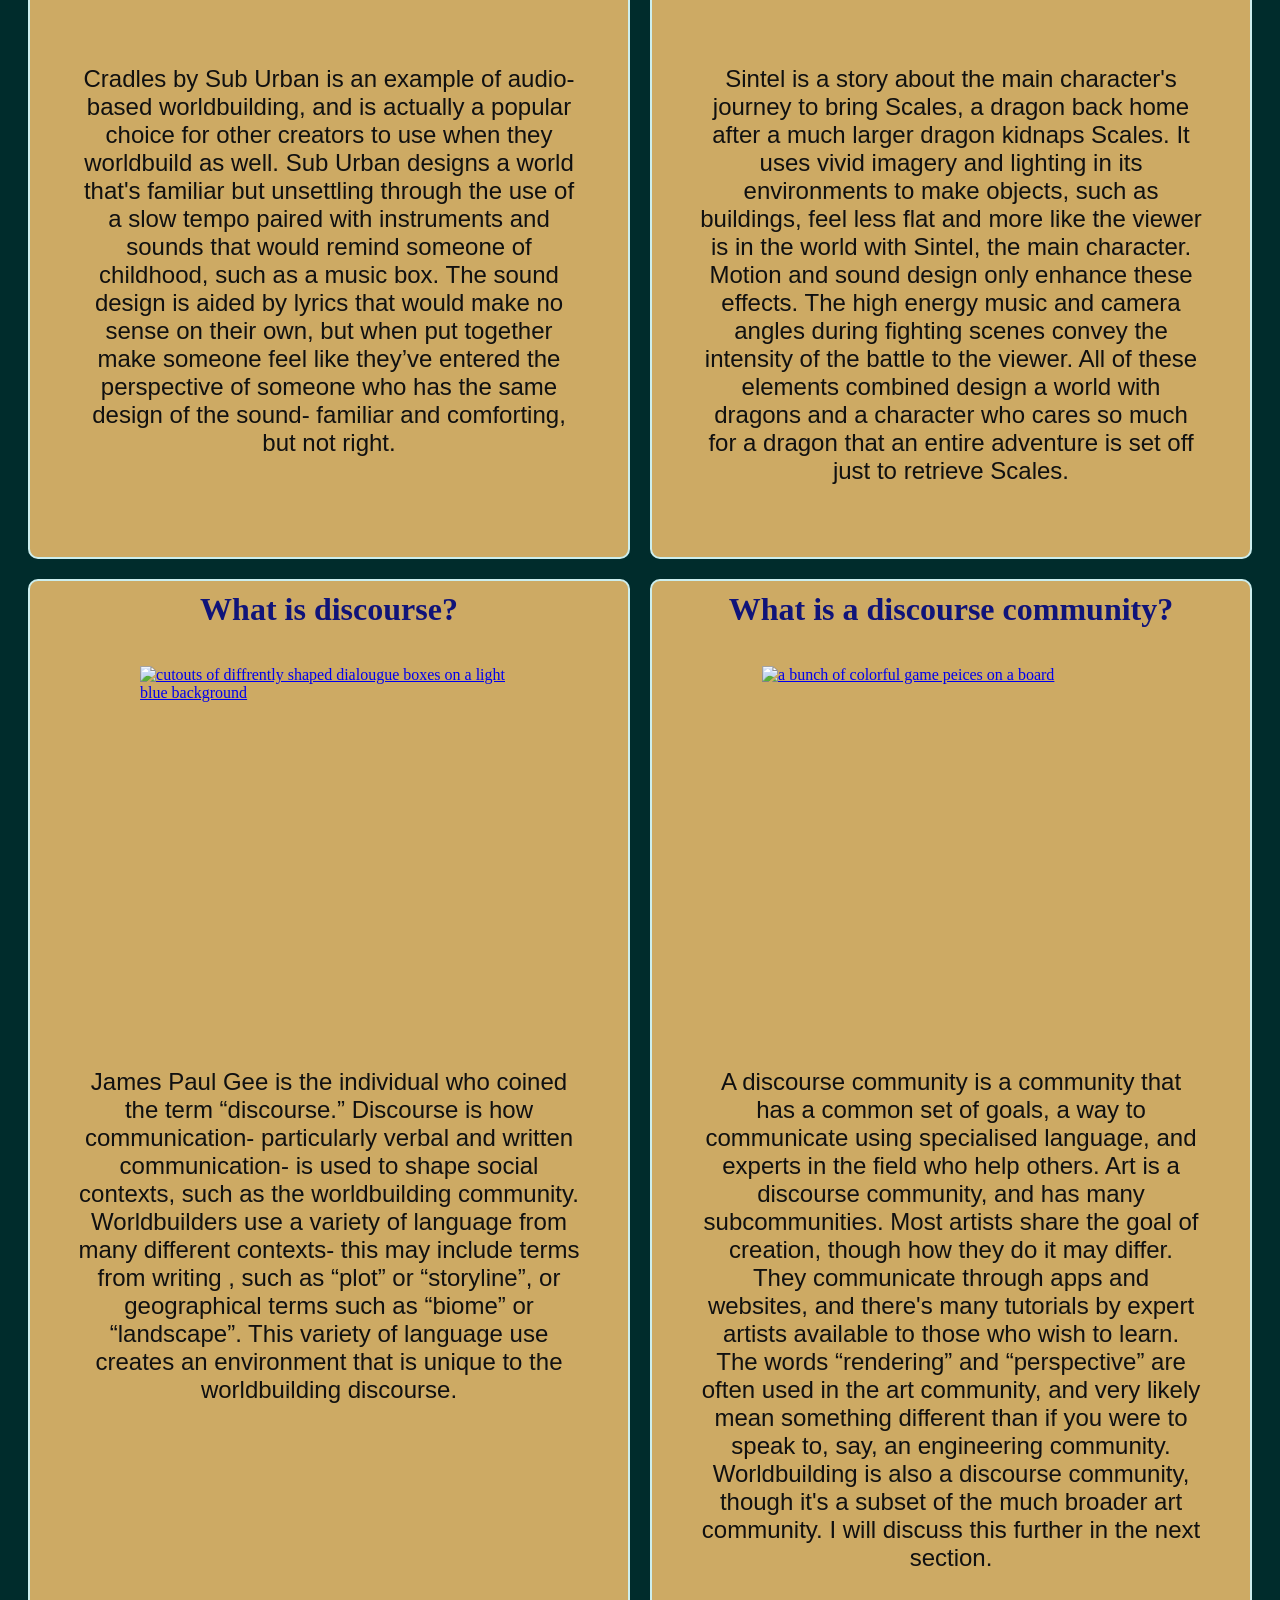
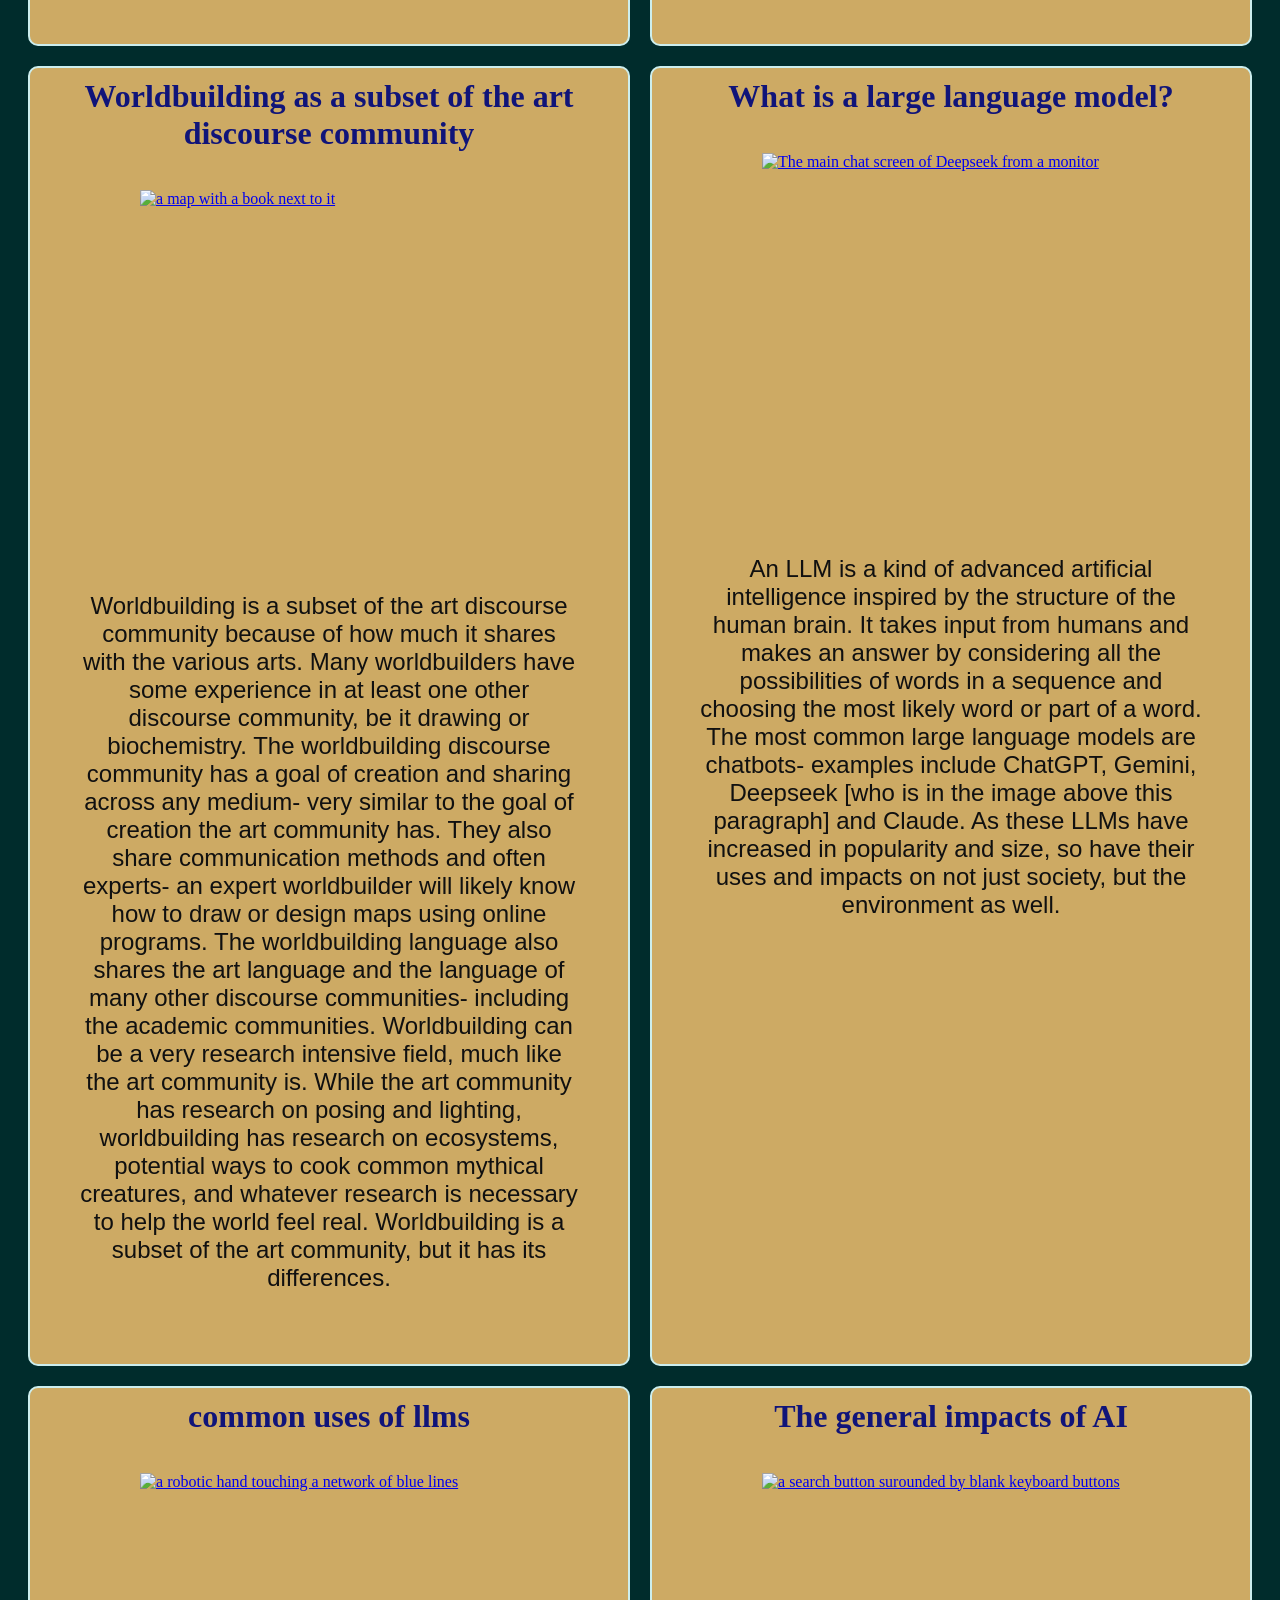
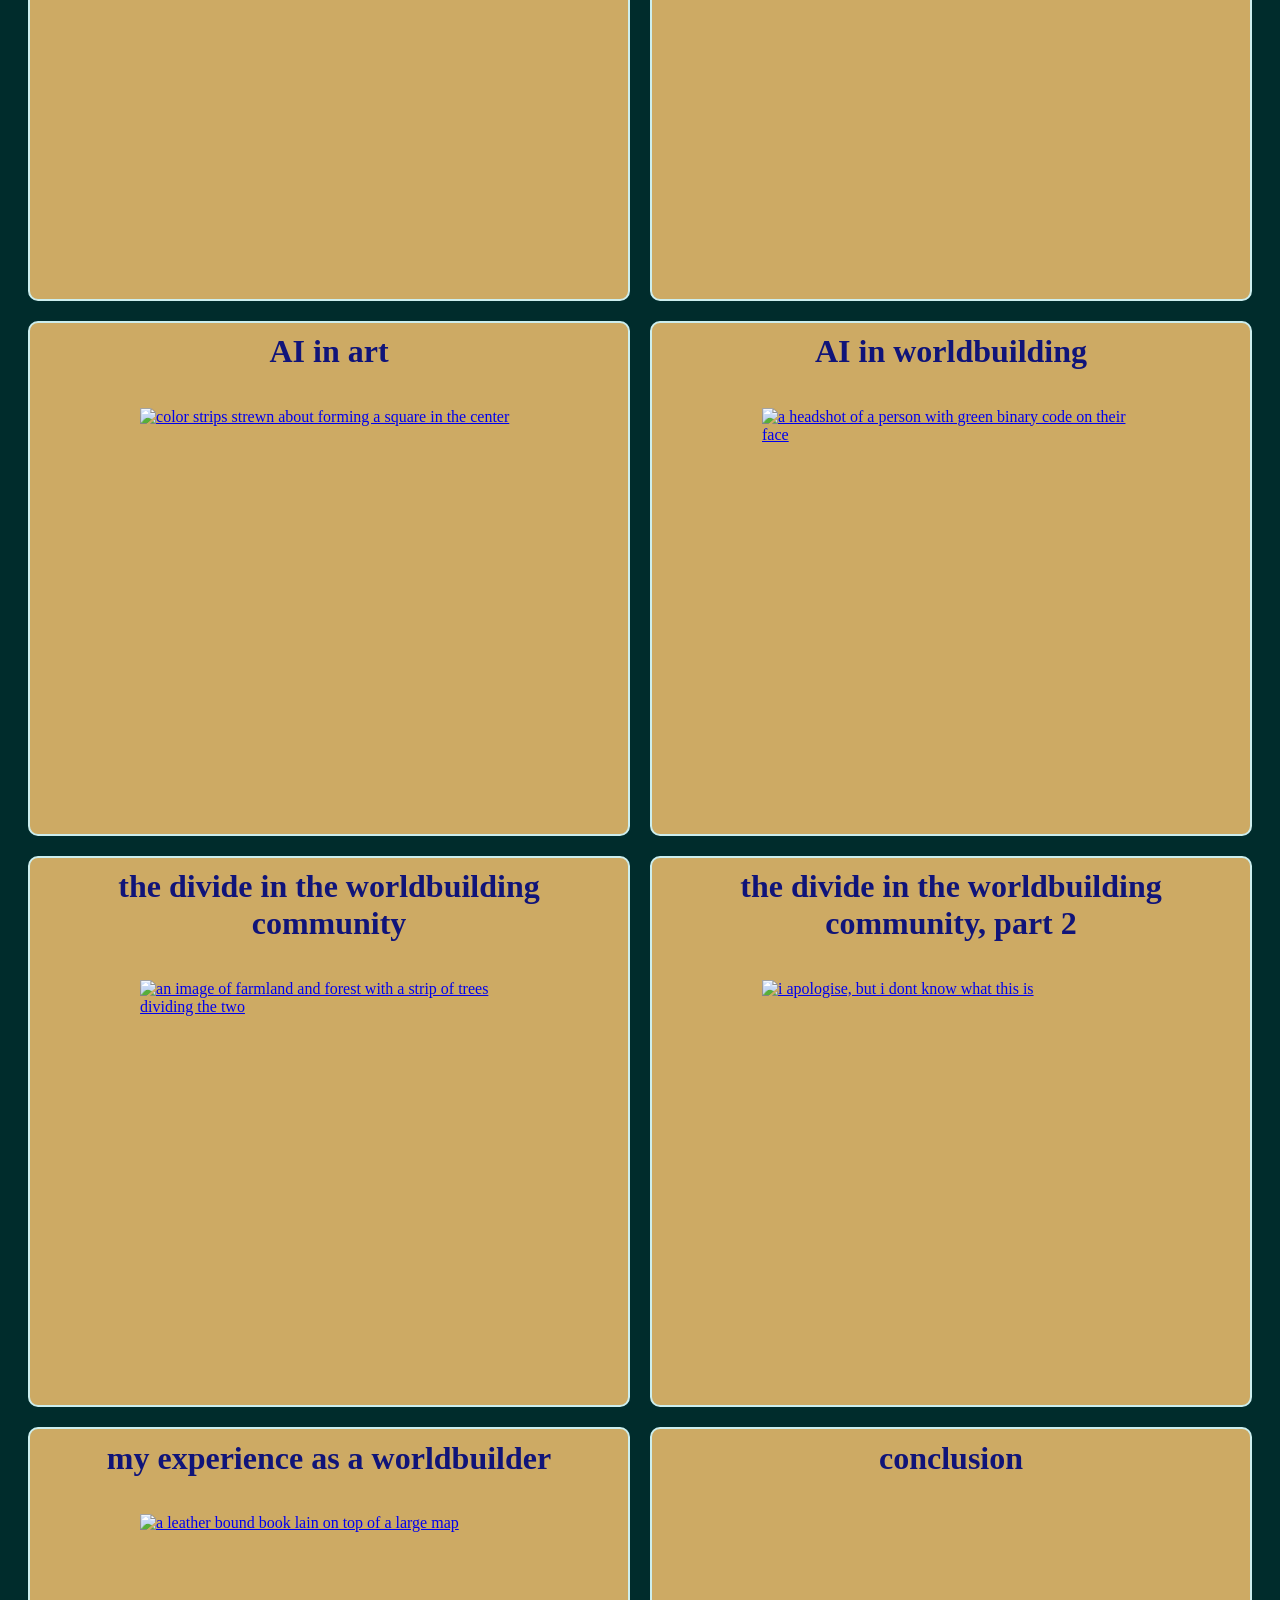
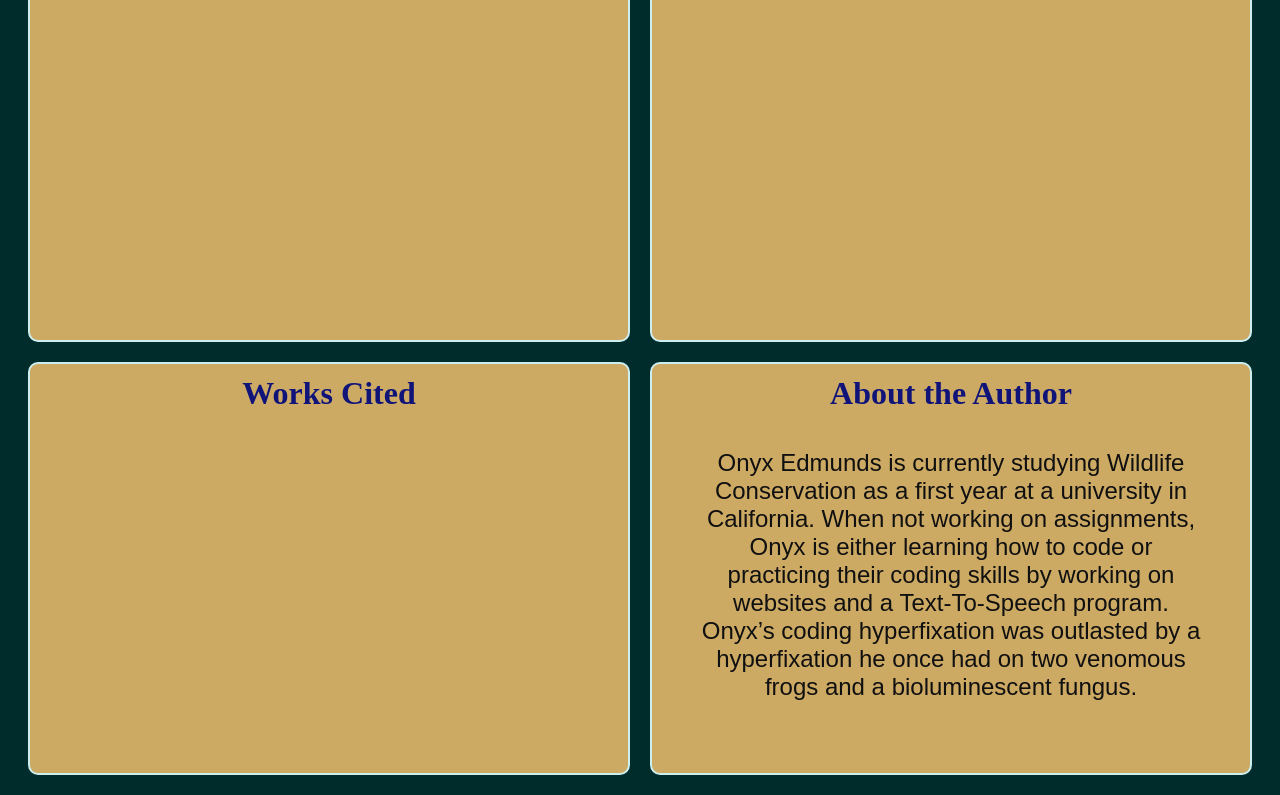
==== commit a26a0b2e: "paragraphs pt 4, attenpt 2" ====
--- a/index.html
+++ b/index.html
@@ -53,10 +53,11 @@
         <div>
             <h2>What is a large language model?</h2>
            <a href="https://ask.library.arizona.edu/faq/407985" target="_blank"> <img src="https://images.pexels.com/photos/30530407/pexels-photo-30530407.jpeg" alt="The main chat screen of Deepseek from a monitor"></a>
+           <p>An LLM is a kind of advanced artificial intelligence inspired by the structure of the human brain. It takes input from humans and makes an answer by considering all the possibilities of words in a sequence and choosing the most likely word or part of a word. The most common large language models are chatbots- examples include ChatGPT, Gemini, Deepseek [who is in the image above this paragraph] and Claude. As these LLMs have increased in popularity and size, so have their uses and impacts on not just society, but the environment as well. </p>
         </div>
         <div>
             <h2>common uses of llms</h2>
-            <a href="https://www.qualtrics.com/sites/default/files/styles/standard_2xl/public/migrations/content/AI-uses-2025-1.png.webp?itok=-YZNmOHK">  <img src="https://images.pexels.com/photos/8386437/pexels-photo-8386437.jpeg" alt="a robotic hand touching a network of blue lines"> </a>
+            <a href="https://www.qualtrics.com/sites/default/files/styles/standard_2xl/public/migrations/content/AI-uses-2025-1.png.webp?itok=-YZNmOHK" target="_blank">  <img src="https://images.pexels.com/photos/8386437/pexels-photo-8386437.jpeg" alt="a robotic hand touching a network of blue lines"> </a>
         </div>
         
         <div>
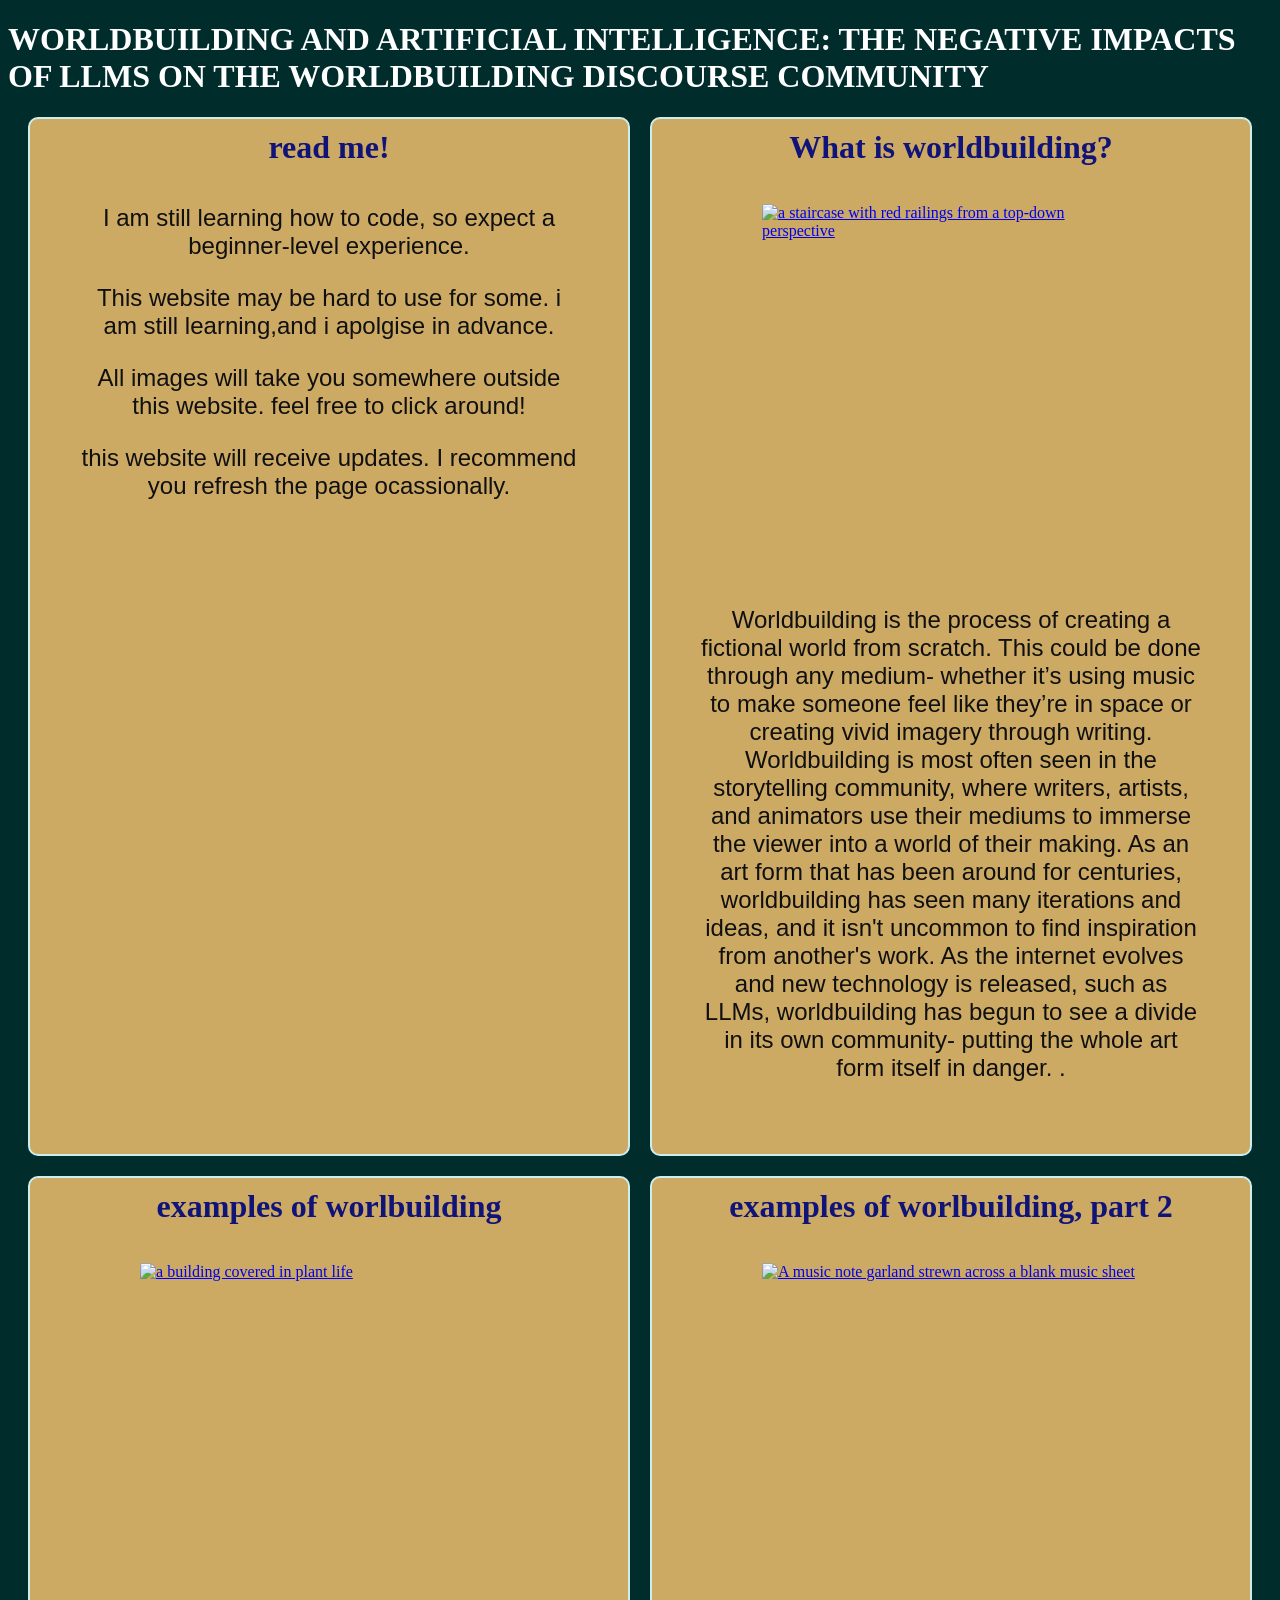
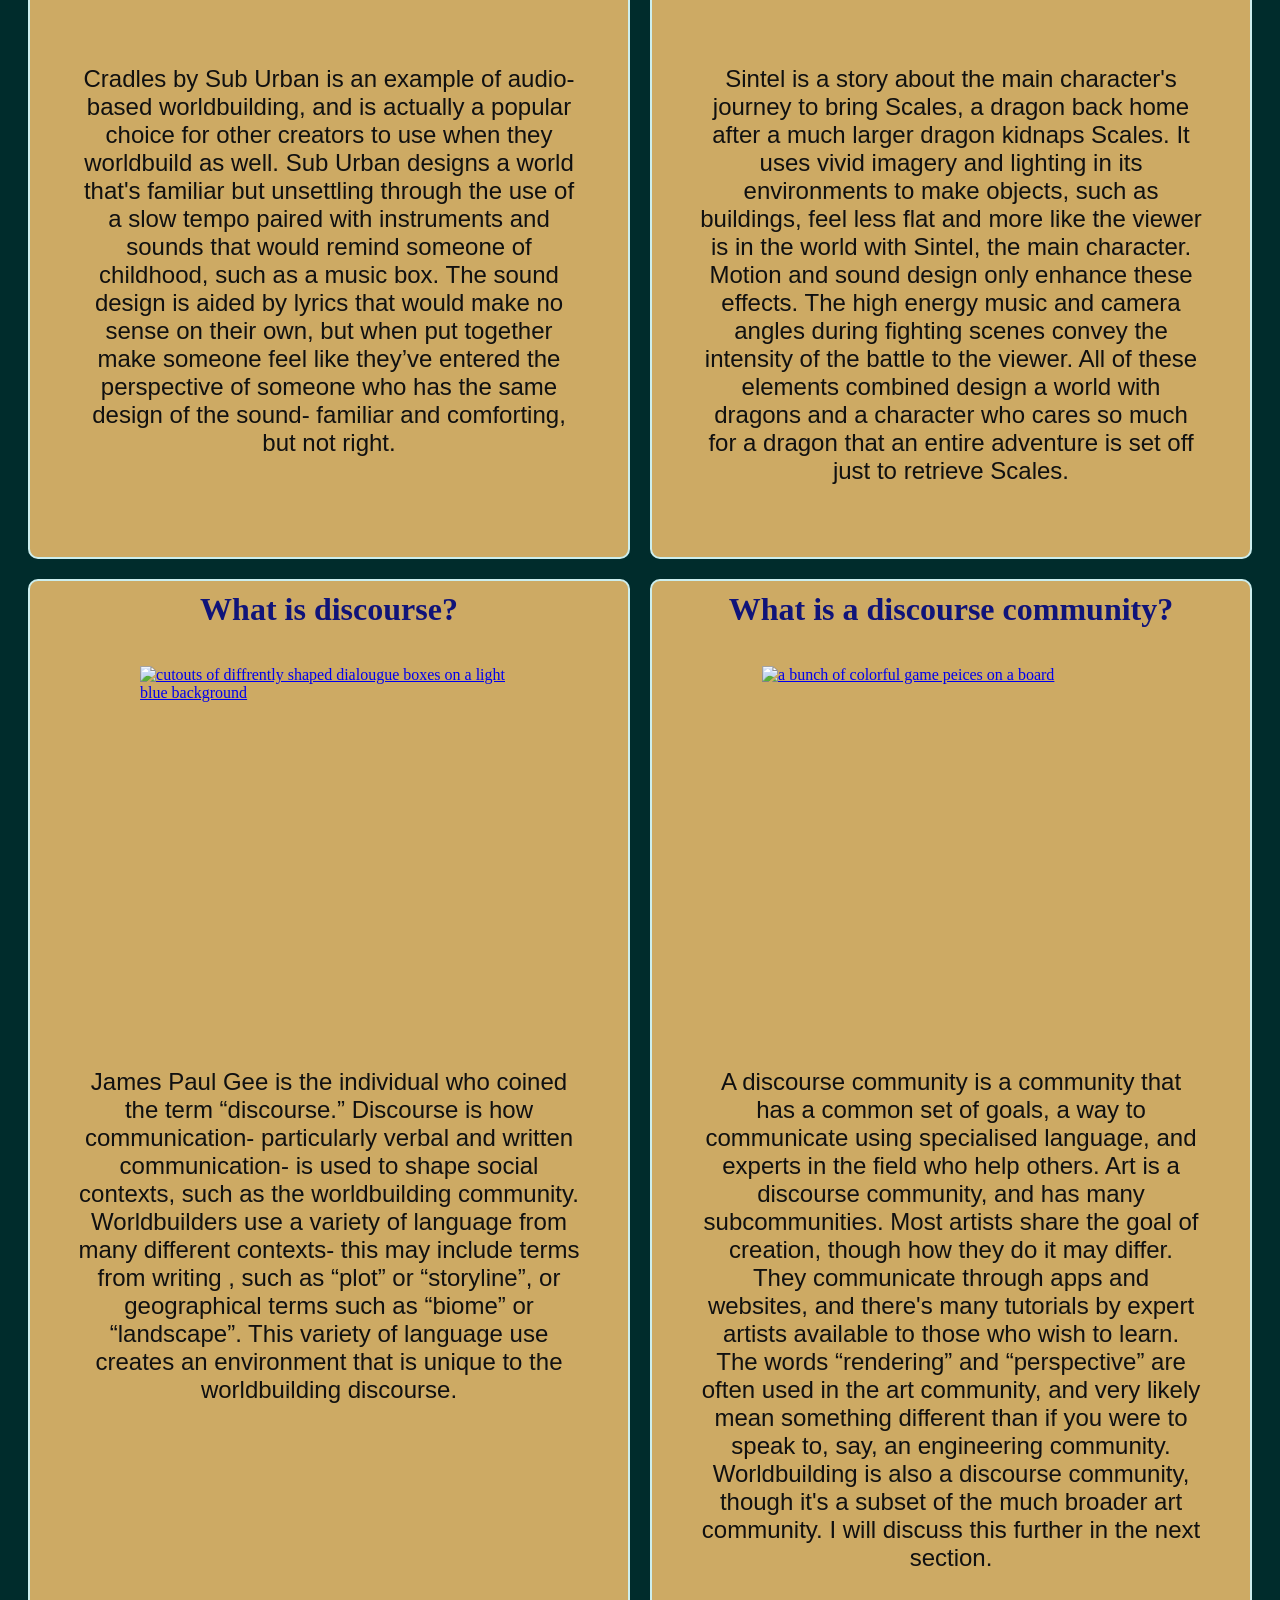
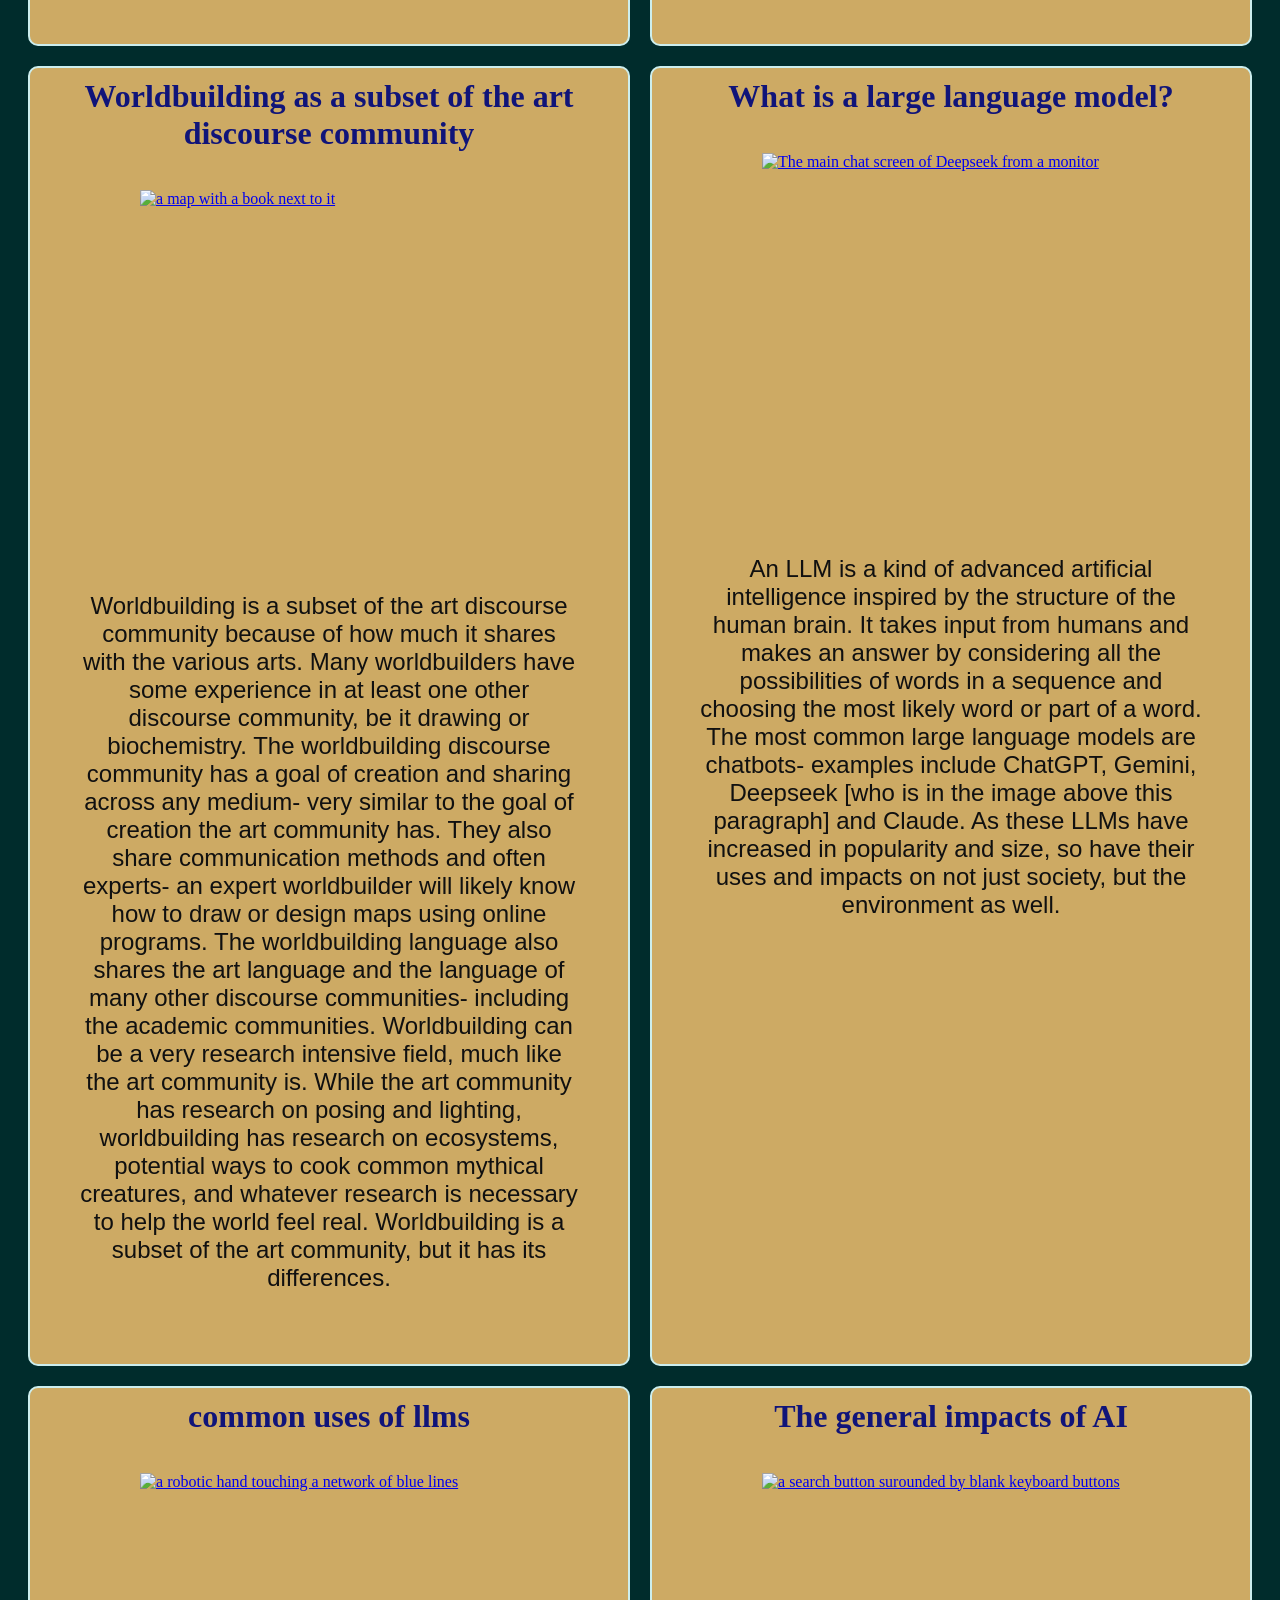
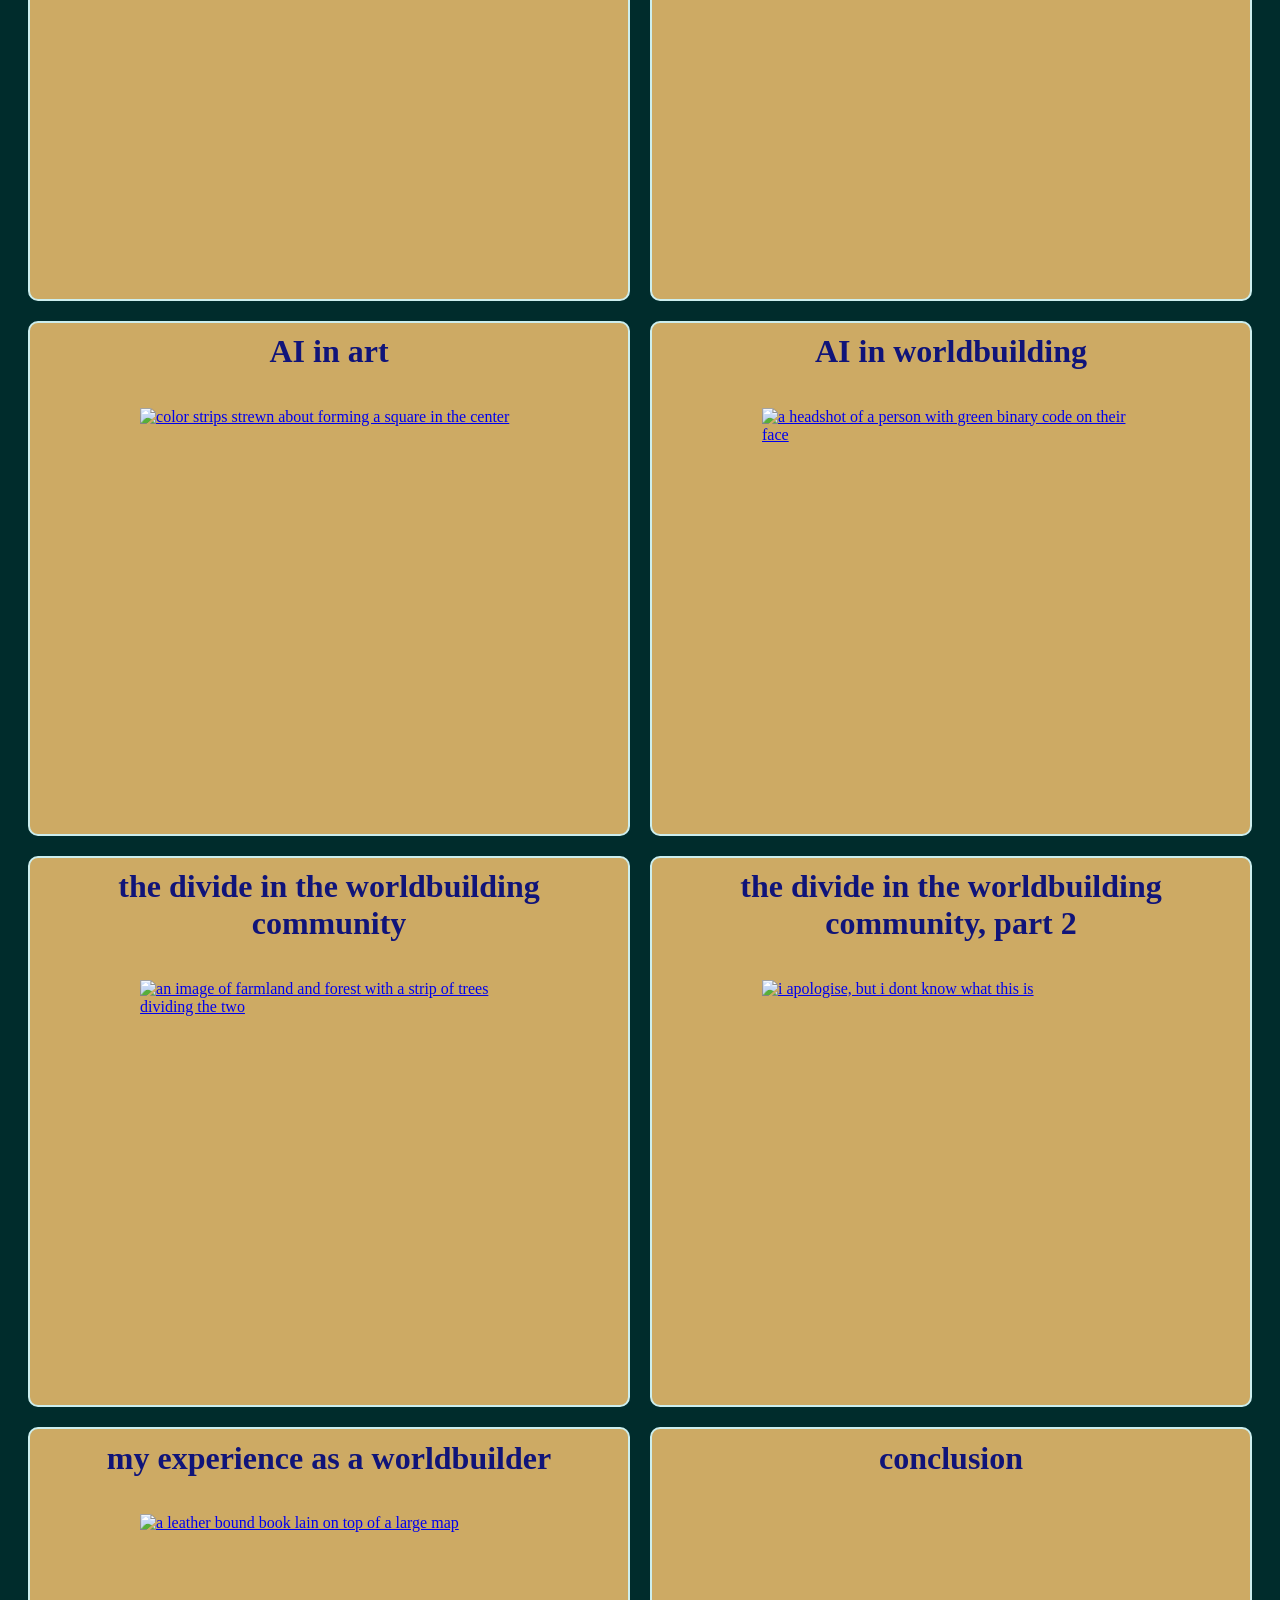
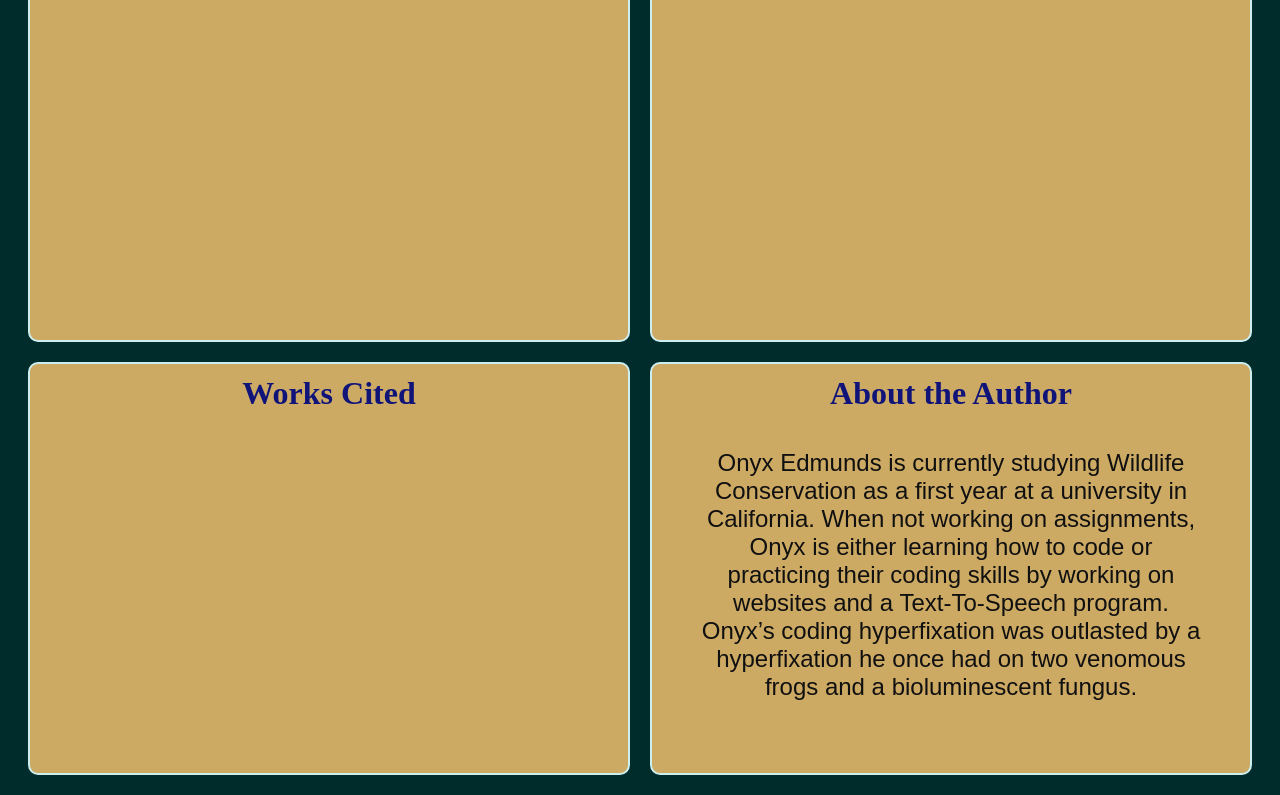
==== commit 52778157: "Add files via upload" ====
--- a/index.html
+++ b/index.html
@@ -19,6 +19,7 @@
             </p>
             <p>This website may be hard to use for some. i am still learning,and i apolgise in advance.</p>
             <p>All images will take you somewhere outside this website. feel free to click around! </p>
+            <p>this website will receive updates. I recommend you refresh the page ocassionally.</p>
         </div>
         <div>
             <h2>What is worldbuilding?</h2>
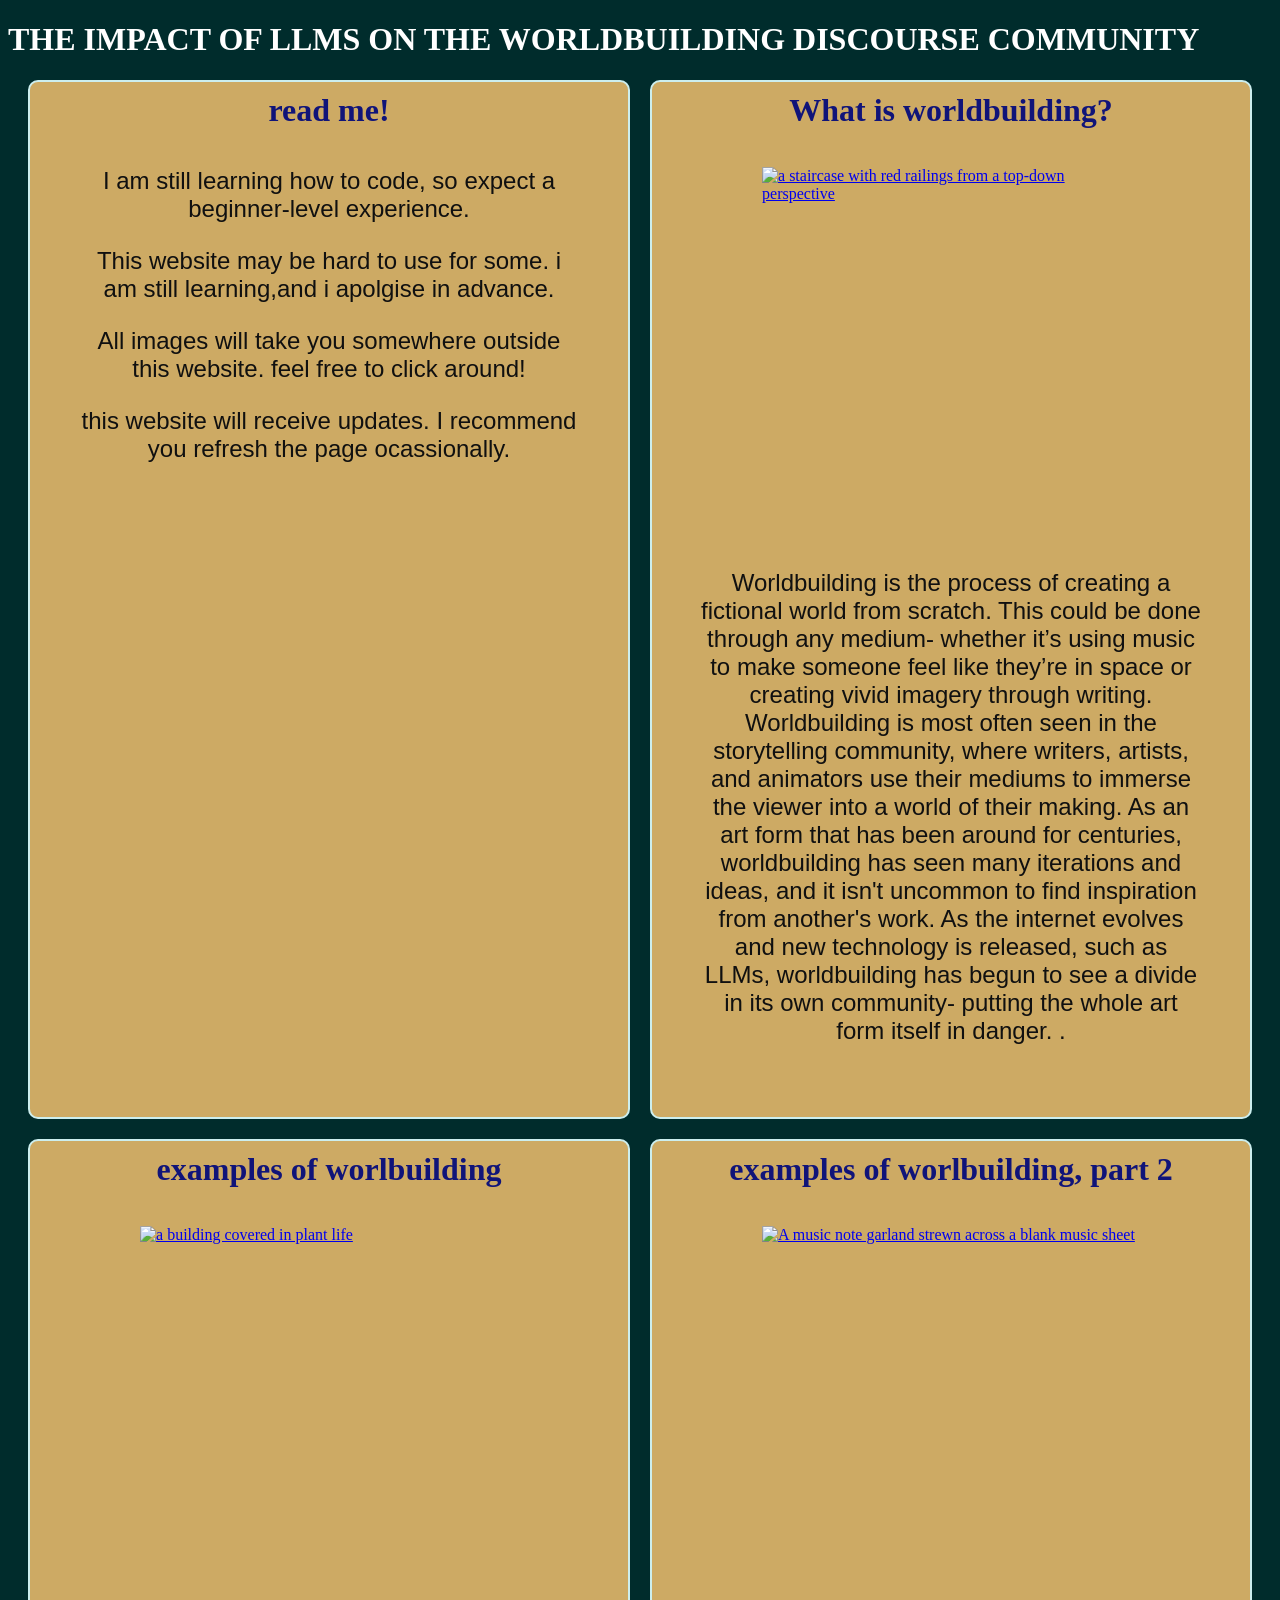
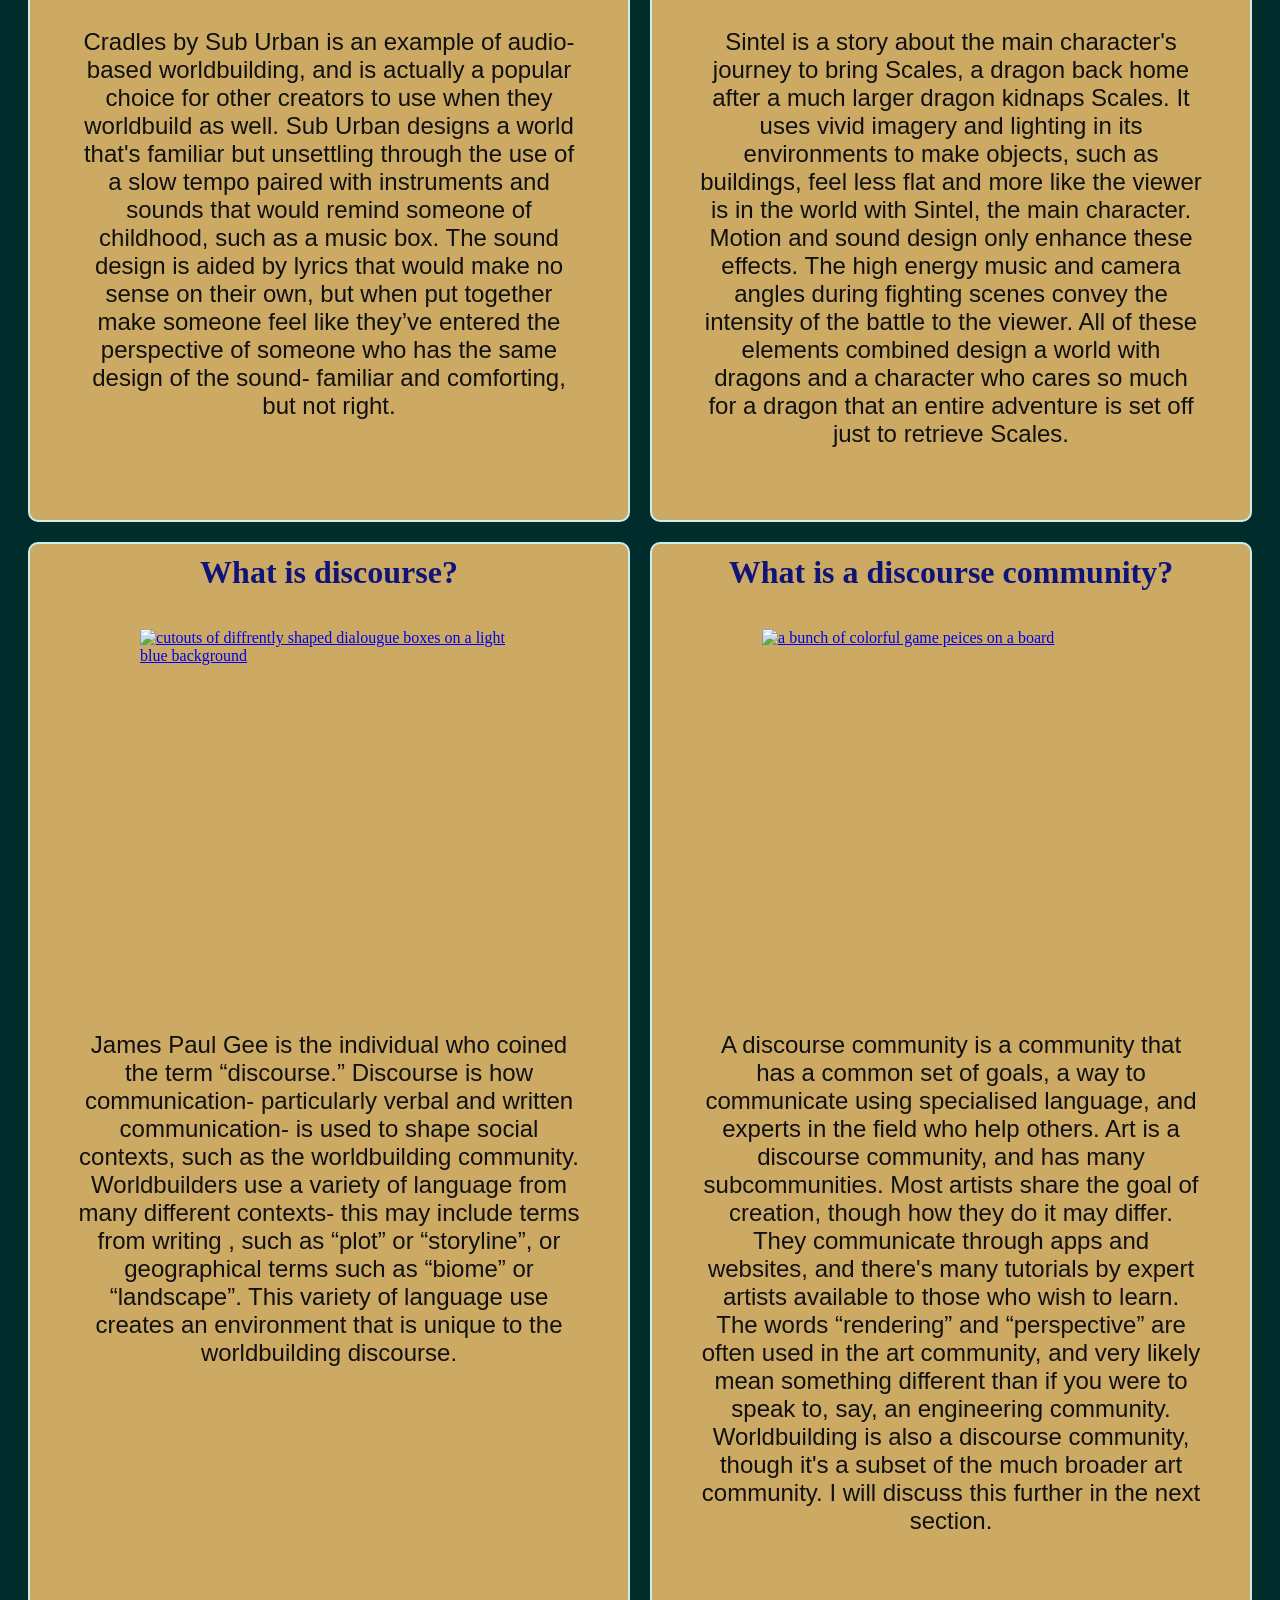
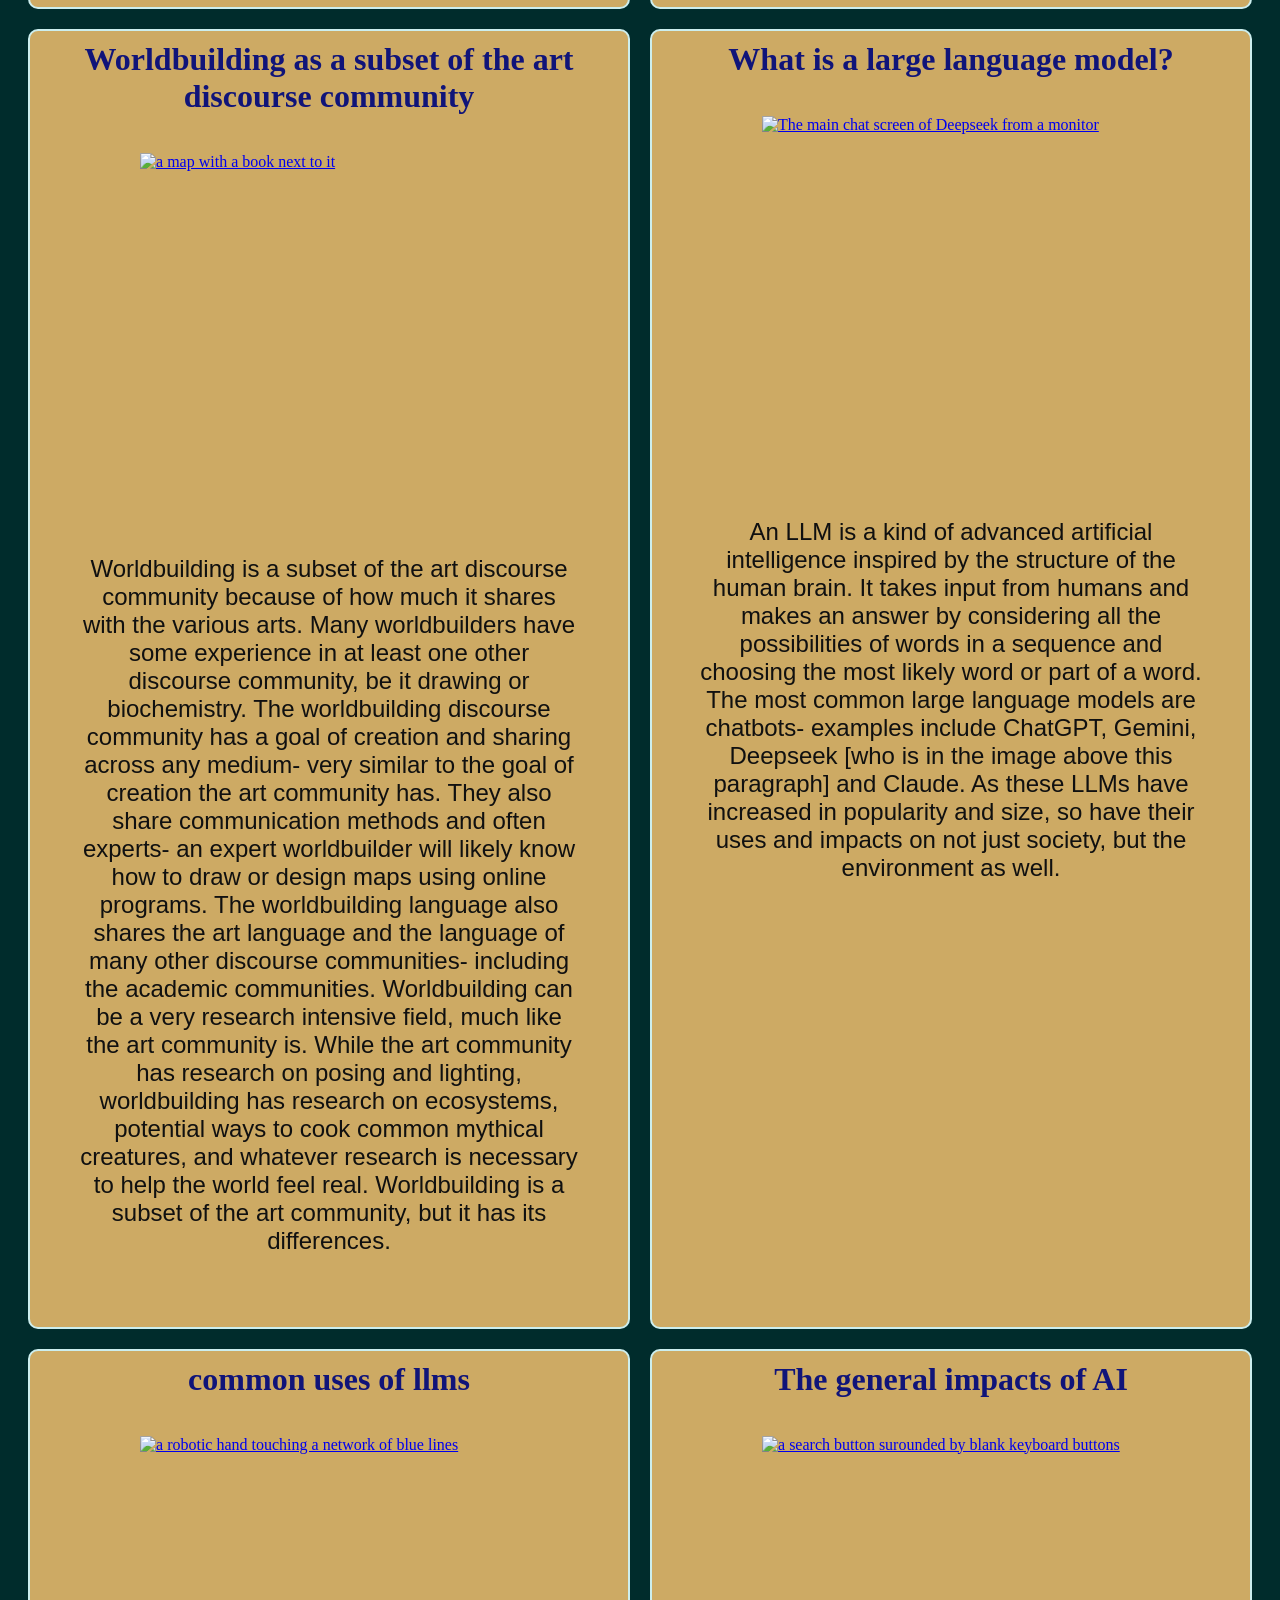
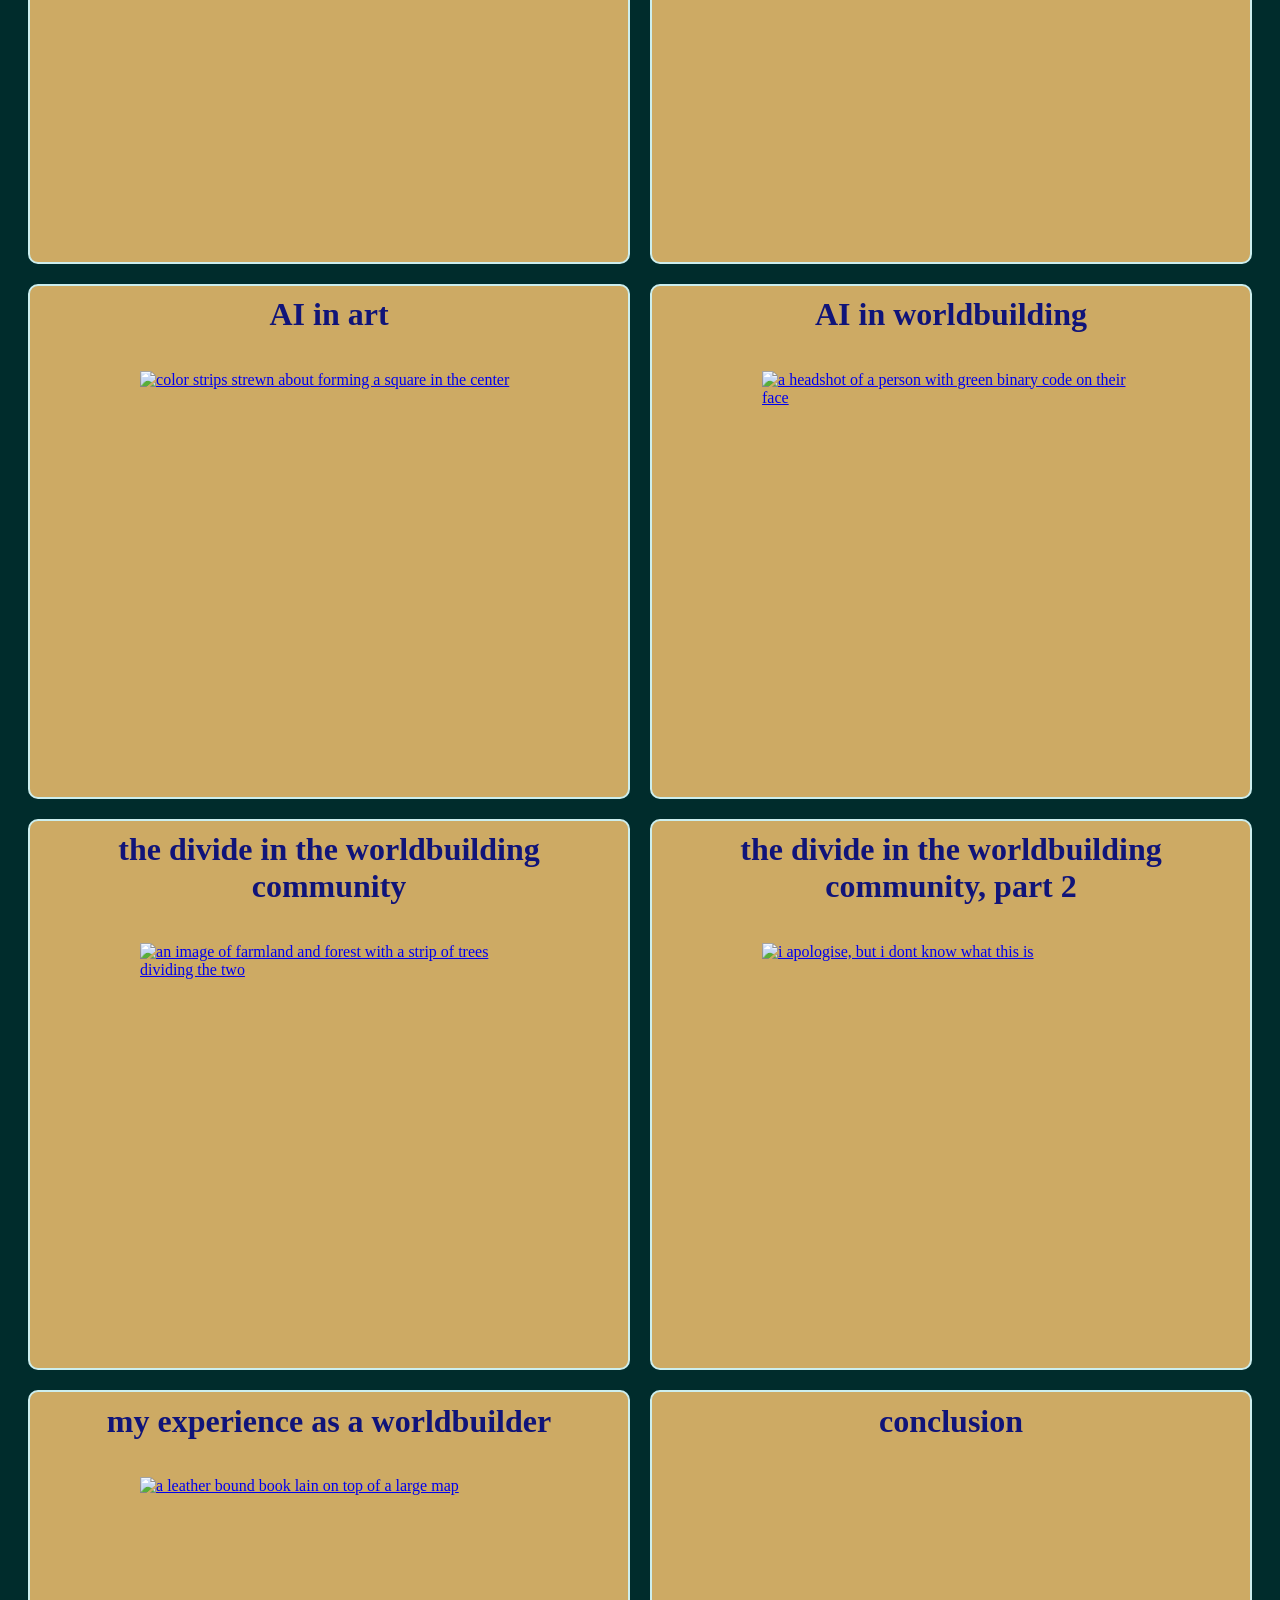
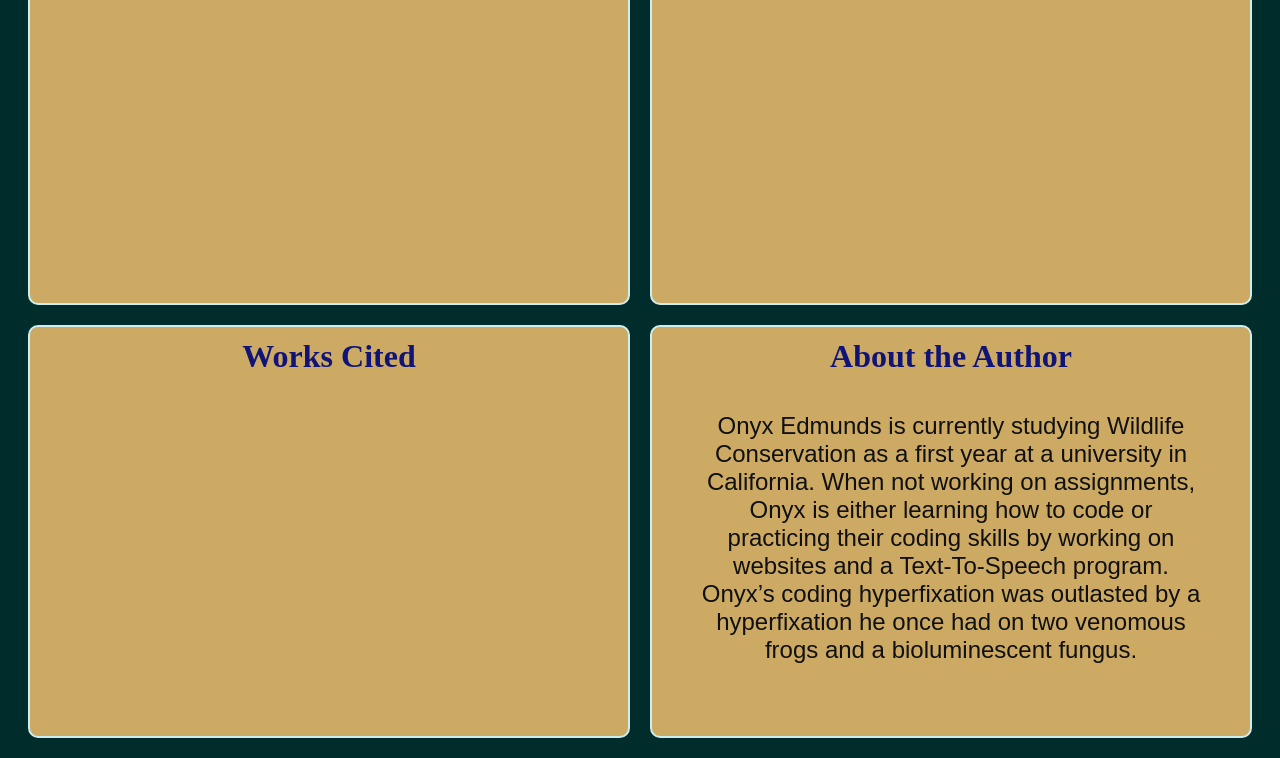
==== commit 86c87e11: "fix title" ====
--- a/index.html
+++ b/index.html
@@ -10,8 +10,7 @@
 </head>
 
 <body>
-    <h1>WORLDBUILDING AND ARTIFICIAL INTELLIGENCE: THE NEGATIVE IMPACTS OF LLMS ON THE WORLDBUILDING DISCOURSE COMMUNITY
-    </h1>
+    <h1>THE IMPACT OF LLMS ON THE WORLDBUILDING DISCOURSE COMMUNITY </h1>
     <div class="wrapper">
         <div>
             <h2>read me!</h2>
